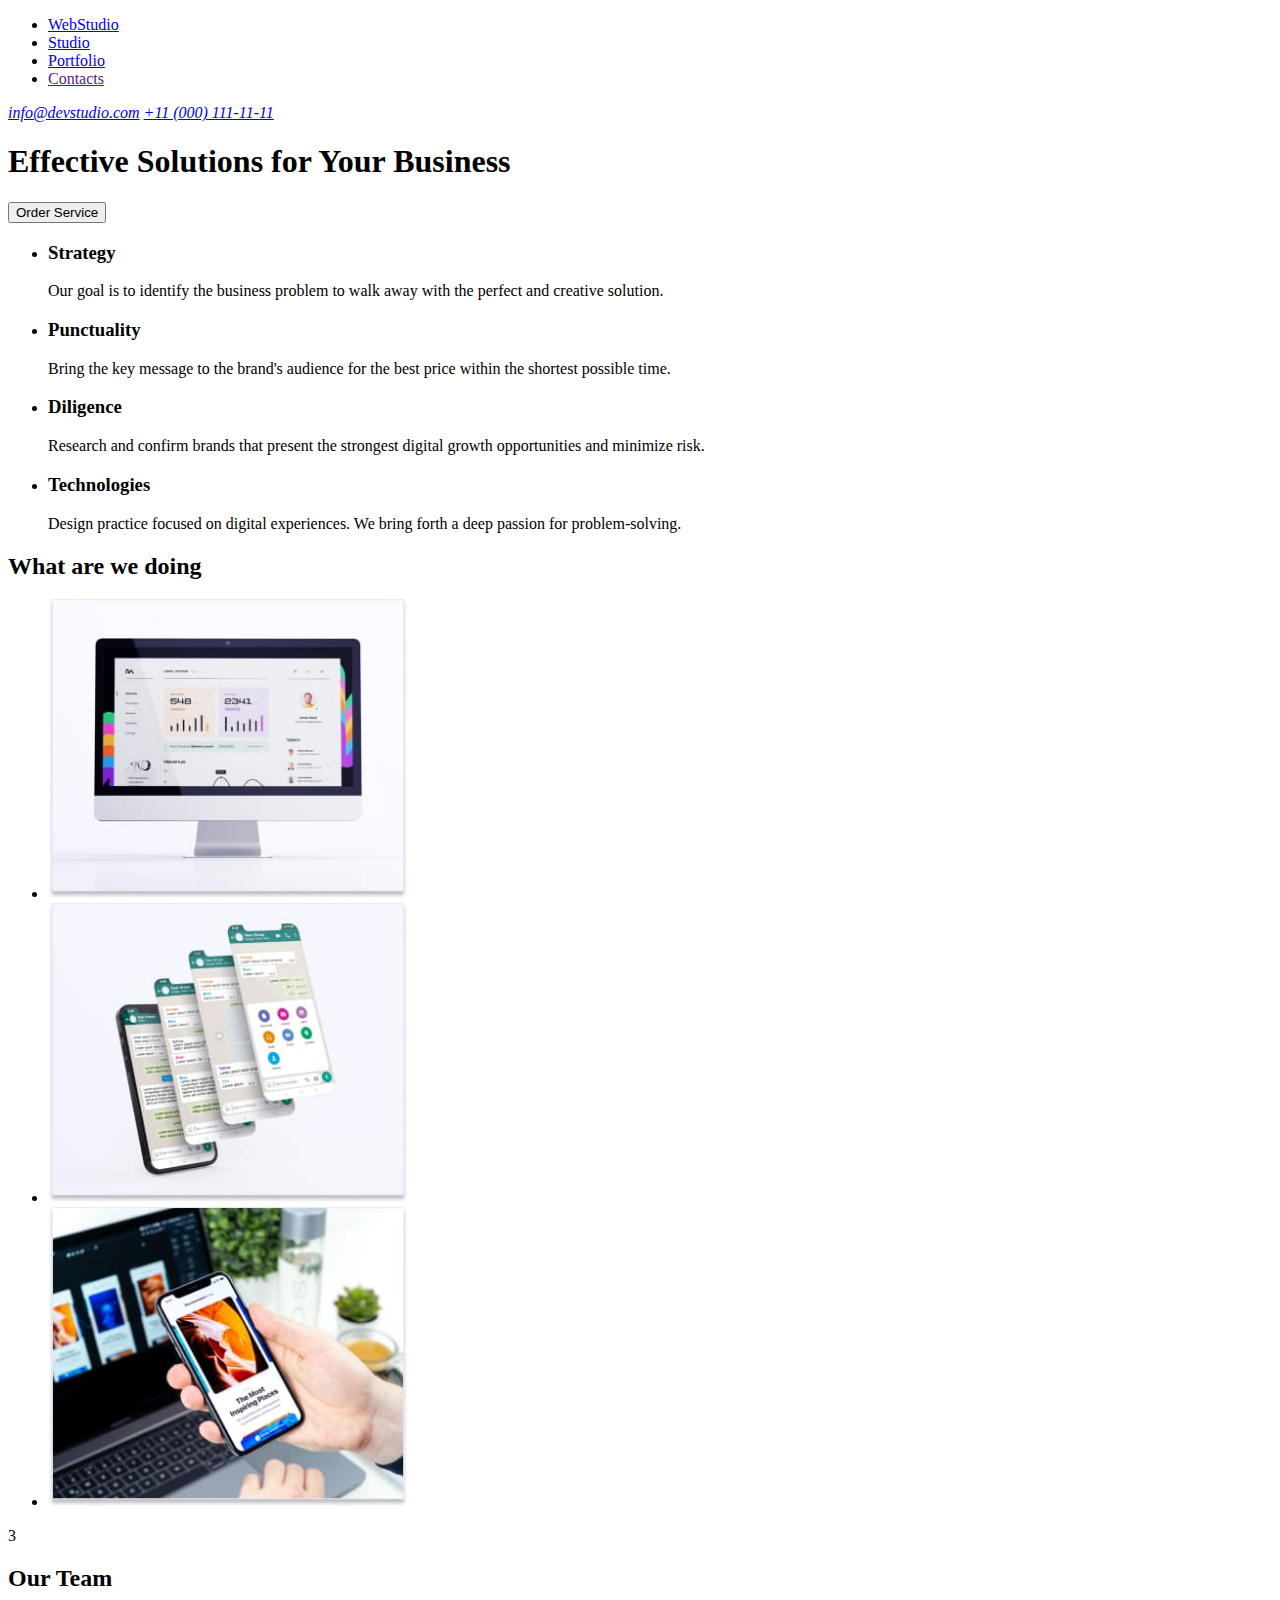
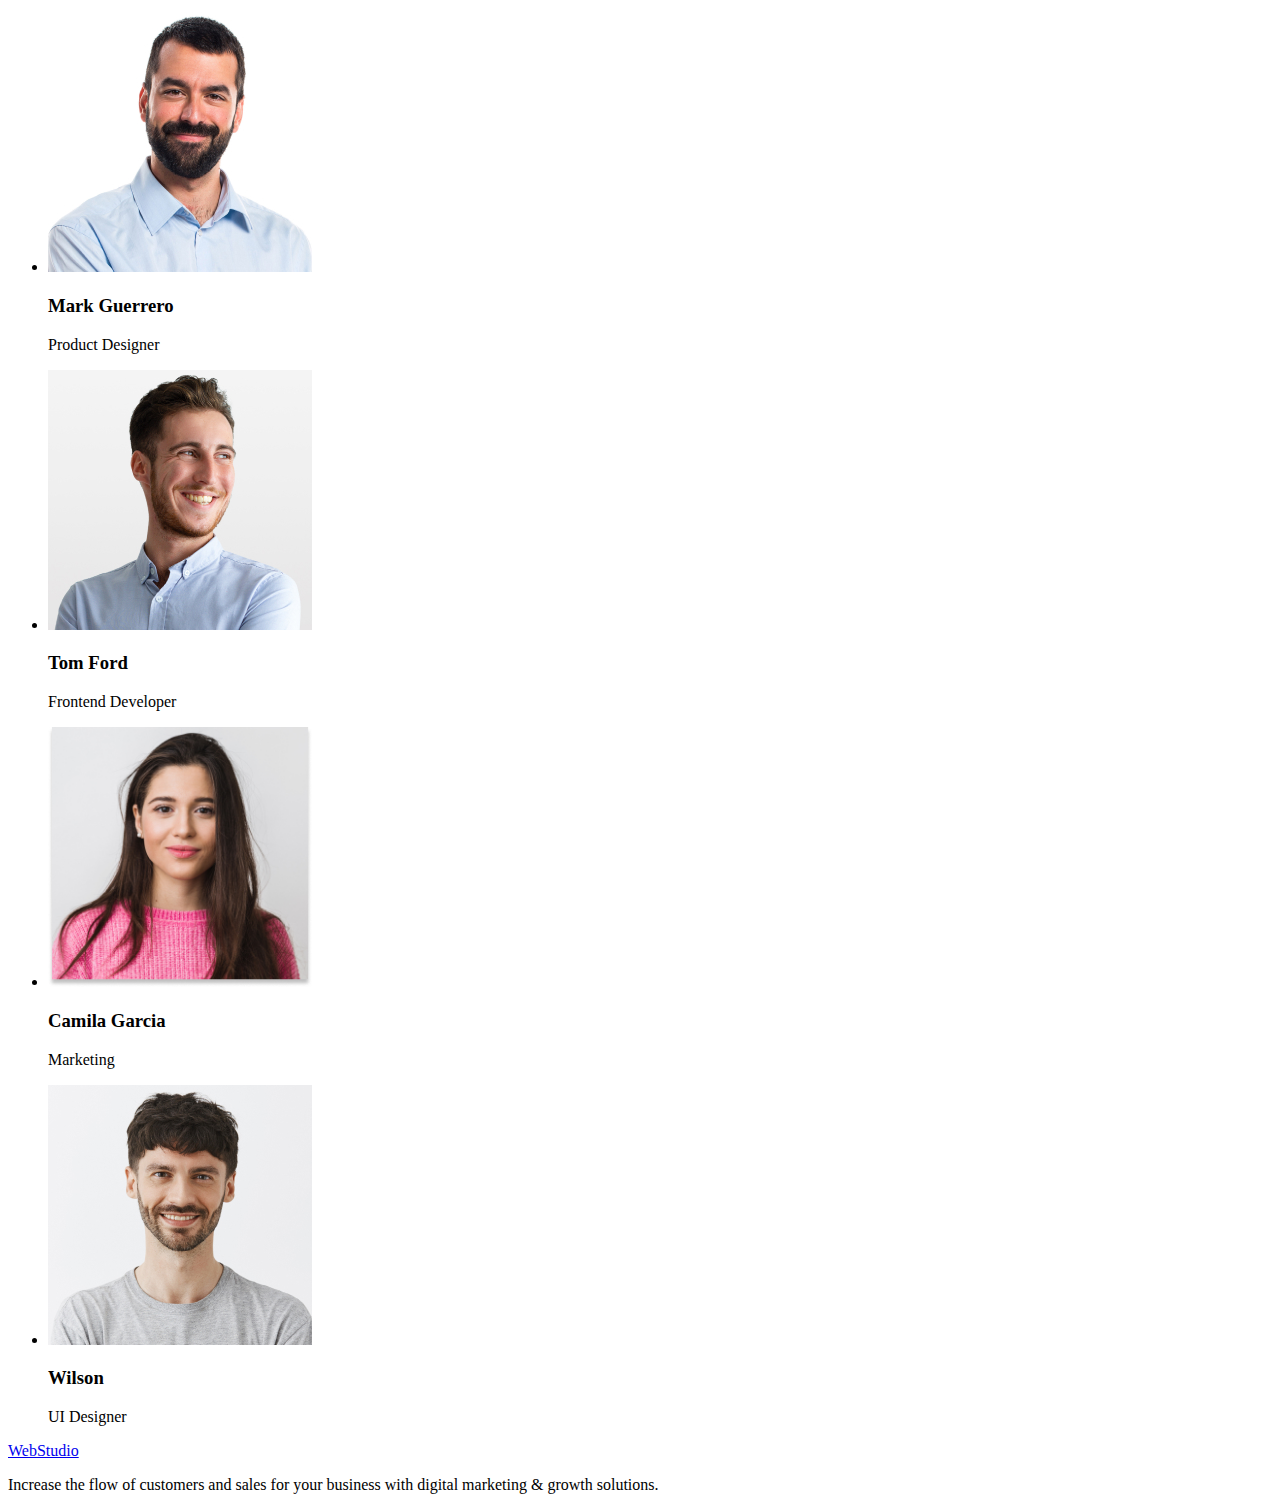
==== index.html @ 60e78ae5 "create portfolio" ====
<!DOCTYPE html>
<html lang="en">
  <head>
    <meta charset="UTF-8" />
    <meta http-equiv="X-UA-Compatible" content="IE=edge" />
    <meta name="viewport" content="width=device-width, initial-scale=1.0" />
    <link rel="stylesheet" href="./css/styles.css" />
    <title>WebStudio</title>
  </head>

  <body>
    <header>
      <nav>
        <ul>
          <li><a href="./index.html">WebStudio</a></li>
          <li><a href="./index.html">Studio</a></li>
          <li><a href="./portfolio.html">Portfolio</a></li>
          <li><a href="">Contacts</a></li>
        </ul>
      </nav>
      <address>
        <a href="mailto:info@devstudio.com">info@devstudio.com</a>
        <a href="tel:+110001111111">+11 (000) 111-11-11</a>
      </address>
    </header>
    <main>
      <section>
        <h1>Effective Solutions for Your Business</h1>
        <button type="button">Order Service</button>
      </section>

      <section>
        <h2 hidden>heading</h2>
        <ul>
          <li>
            <h3>Strategy</h3>
            <p>
              Our goal is to identify the business problem to walk away with the
              perfect and creative solution.
            </p>
          </li>
          <li>
            <h3>Punctuality</h3>
            <p>
              Bring the key message to the brand's audience for the best price
              within the shortest possible time.
            </p>
          </li>
          <li>
            <h3>Diligence</h3>
            <p>
              Research and confirm brands that present the strongest digital
              growth opportunities and minimize risk.
            </p>
          </li>
          <li>
            <h3>Technologies</h3>
            <p>
              Design practice focused on digital experiences. We bring forth a
              deep passion for problem-solving.
            </p>
          </li>
        </ul>
      </section>

      <section>
        <h2>What are we doing</h2>
        <ul>
          <li>
            <img src="images/img.jpg" alt="Computer" width="360" height="300" />
          </li>
          <li>
            <img src="images/img2.jpg" alt="Phones" width="360" height="300" />
          </li>
          <li>
            <img
              src="images/img3.jpg"
              alt="Phone in hand"
              width="360"
              height="300"
            />
          </li>
        </ul>
        3
      </section>

      <section>
        <h2>Our Team</h2>
        <ul>
          <li>
            <img
              src="./images/team-card1.jpg"
              alt="team-card1"
              width="264"
              height="260"
            />
            <h3>Mark Guerrero</h3>
            <p>Product Designer</p>
          </li>
          <li>
            <img
              src="./images/team-card2.jpg"
              alt="team-card2"
              width="264"
              height="260"
            />
            <h3>Tom Ford</h3>
            <p>Frontend Developer</p>
          </li>
          <li>
            <img
              src="./images/team-card3.jpg"
              alt="team-card3"
              width="264"
              height="260"
            />
            <h3>Camila Garcia</h3>
            <p>Marketing</p>
          </li>
          <li>
            <img
              src="./images/team-card4.jpg"
              alt="team-card4"
              width="264"
              height="260"
            />
            <h3>Wilson</h3>
            <p>UI Designer</p>
          </li>
        </ul>
      </section>
    </main>

    <footer>
      <div>
        <a href="./index.html">WebStudio</a>
      </div>

      <div>
        <p>
          Increase the flow of customers and sales for your business with
          digital marketing & growth solutions.
        </p>
      </div>
    </footer>
  </body>
</html>
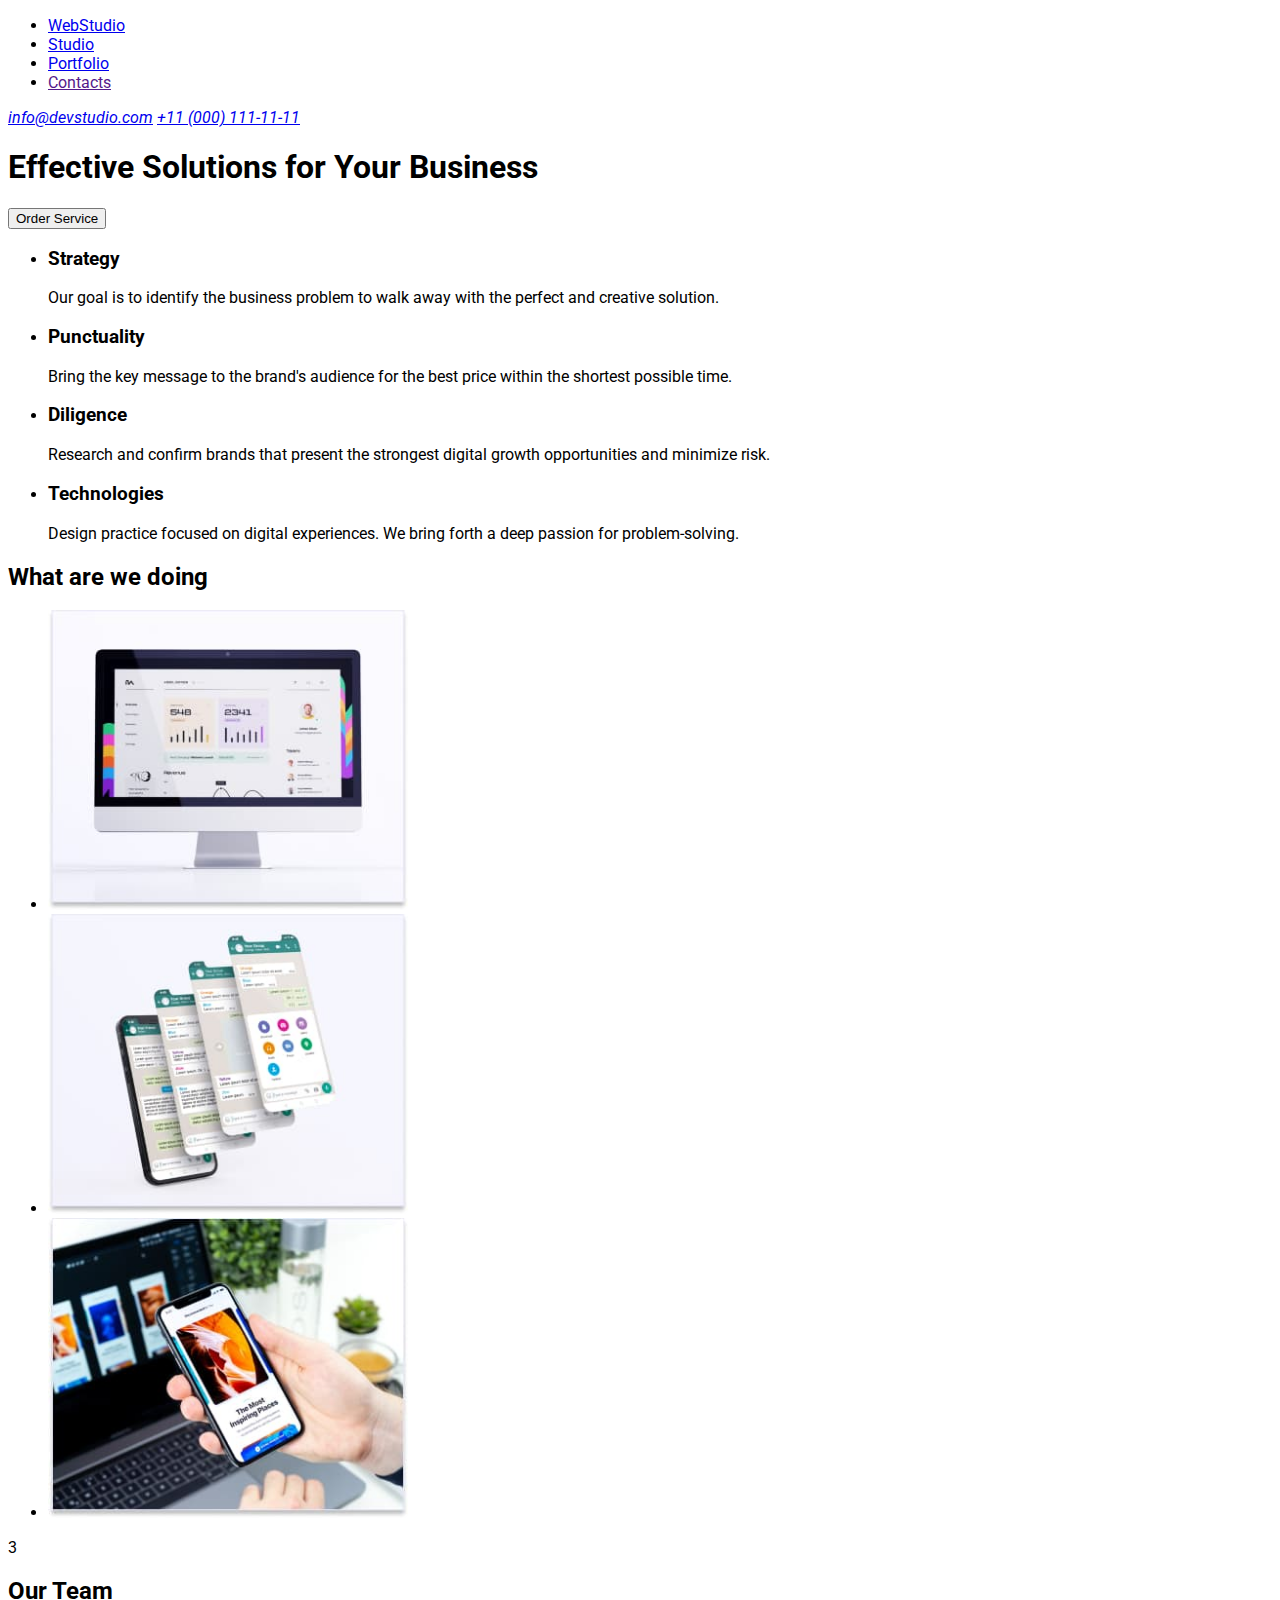
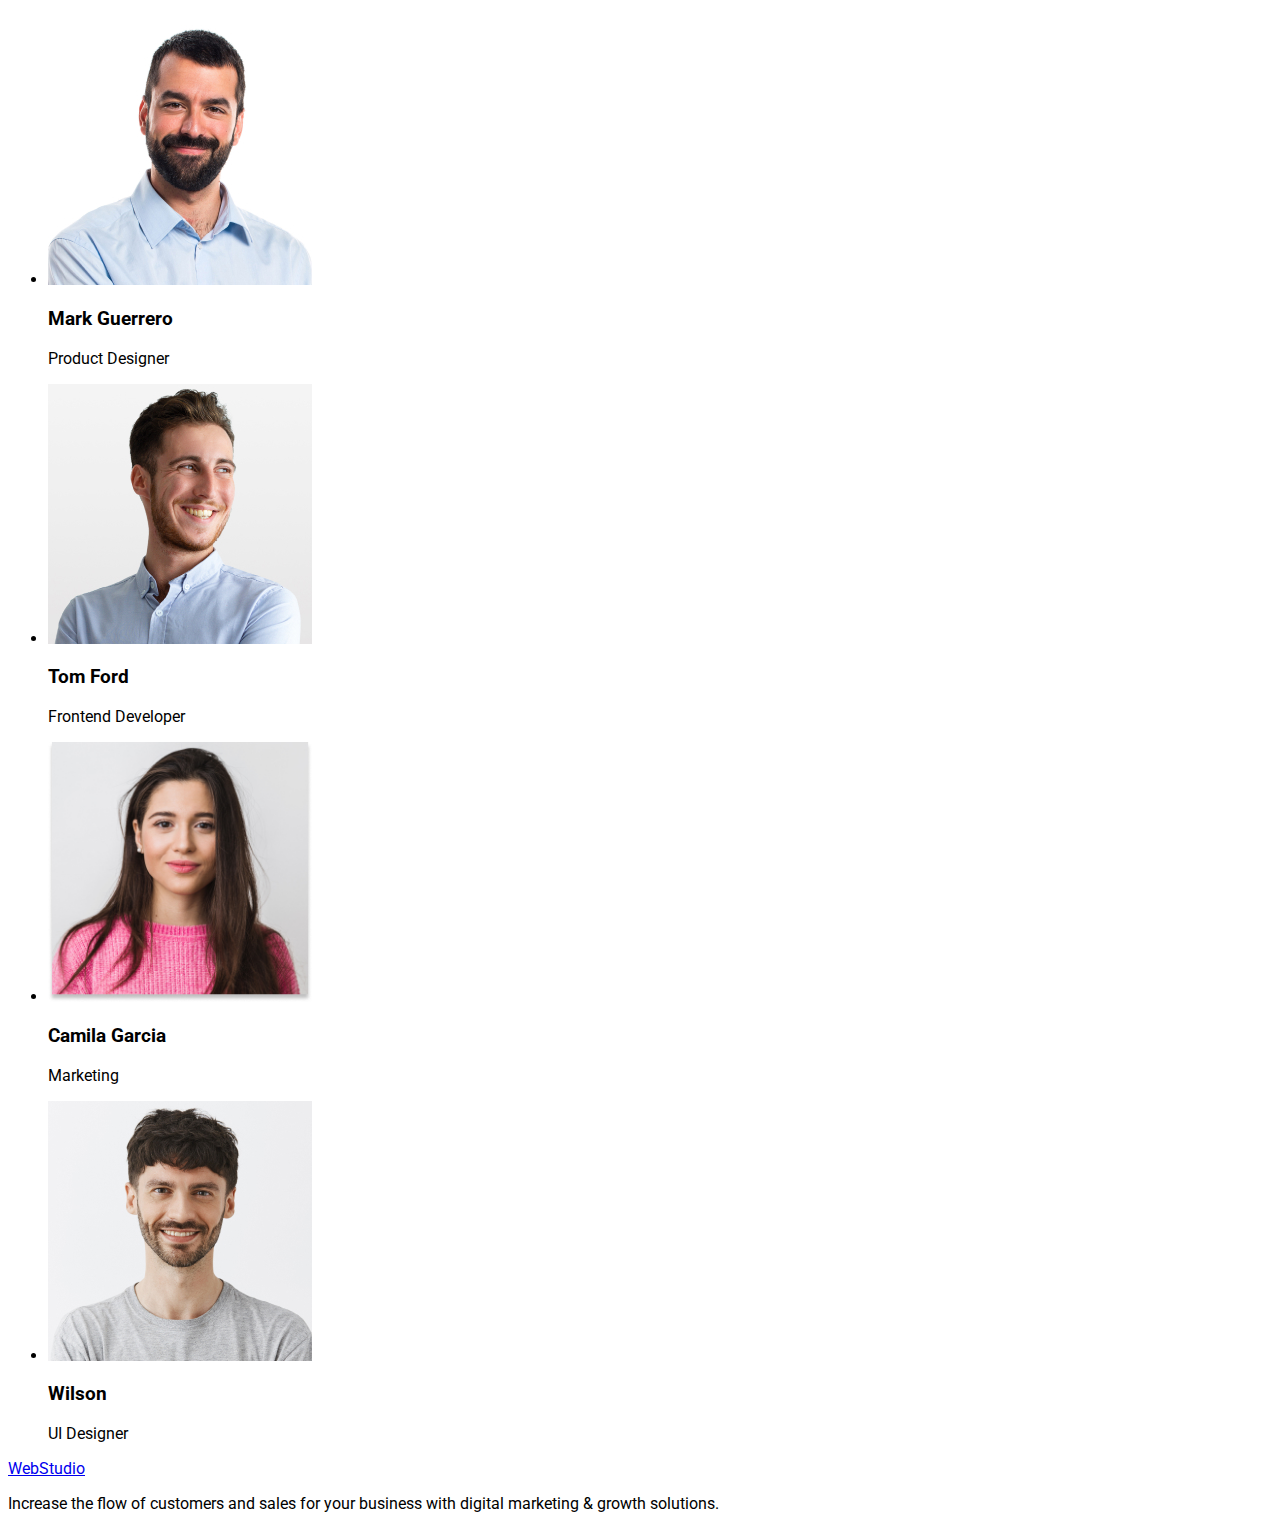
==== commit f6ffed06: "add fonts" ====
--- a/index.html
+++ b/index.html
@@ -1,147 +1,129 @@
 <!DOCTYPE html>
 <html lang="en">
-  <head>
-    <meta charset="UTF-8" />
-    <meta http-equiv="X-UA-Compatible" content="IE=edge" />
-    <meta name="viewport" content="width=device-width, initial-scale=1.0" />
-    <link rel="stylesheet" href="./css/styles.css" />
-    <title>WebStudio</title>
-  </head>
 
-  <body>
-    <header>
-      <nav>
-        <ul>
-          <li><a href="./index.html">WebStudio</a></li>
-          <li><a href="./index.html">Studio</a></li>
-          <li><a href="./portfolio.html">Portfolio</a></li>
-          <li><a href="">Contacts</a></li>
-        </ul>
-      </nav>
-      <address>
-        <a href="mailto:info@devstudio.com">info@devstudio.com</a>
-        <a href="tel:+110001111111">+11 (000) 111-11-11</a>
-      </address>
-    </header>
-    <main>
-      <section>
-        <h1>Effective Solutions for Your Business</h1>
-        <button type="button">Order Service</button>
-      </section>
+<head>
+  <meta charset="UTF-8">
+  <meta http-equiv="X-UA-Compatible" content="IE=edge">
+  <meta name="viewport" content="width=device-width, initial-scale=1.0">
+  <title>WebStudio</title>
+  <link rel="preconnect" href="https://fonts.googleapis.com">
+  <link rel="preconnect" href="https://fonts.gstatic.com" crossorigin>
+  <link href="https://fonts.googleapis.com/css2?family=Raleway:wght@800&family=Roboto:wght@400;700&display=swap"
+    rel="stylesheet">
+  <link rel="stylesheet" href="./css/styles.css">
 
-      <section>
-        <h2 hidden>heading</h2>
-        <ul>
-          <li>
-            <h3>Strategy</h3>
-            <p>
-              Our goal is to identify the business problem to walk away with the
-              perfect and creative solution.
-            </p>
-          </li>
-          <li>
-            <h3>Punctuality</h3>
-            <p>
-              Bring the key message to the brand's audience for the best price
-              within the shortest possible time.
-            </p>
-          </li>
-          <li>
-            <h3>Diligence</h3>
-            <p>
-              Research and confirm brands that present the strongest digital
-              growth opportunities and minimize risk.
-            </p>
-          </li>
-          <li>
-            <h3>Technologies</h3>
-            <p>
-              Design practice focused on digital experiences. We bring forth a
-              deep passion for problem-solving.
-            </p>
-          </li>
-        </ul>
-      </section>
+</head>
 
-      <section>
-        <h2>What are we doing</h2>
-        <ul>
-          <li>
-            <img src="images/img.jpg" alt="Computer" width="360" height="300" />
-          </li>
-          <li>
-            <img src="images/img2.jpg" alt="Phones" width="360" height="300" />
-          </li>
-          <li>
-            <img
-              src="images/img3.jpg"
-              alt="Phone in hand"
-              width="360"
-              height="300"
-            />
-          </li>
-        </ul>
-        3
-      </section>
+<body>
+  <header>
+    <nav>
+      <ul>
+        <li><a href="./index.html" class=>WebStudio</a></li>
+        <li><a href="./index.html">Studio</a></li>
+        <li><a href="./portfolio.html">Portfolio</a></li>
+        <li><a href="">Contacts</a></li>
+      </ul>
+    </nav>
+    <address>
+      <a href="mailto:info@devstudio.com">info@devstudio.com</a>
+      <a href="tel:+110001111111">+11 (000) 111-11-11</a>
+    </address>
+  </header>
+  <main>
+    <section>
+      <h1>Effective Solutions for Your Business</h1>
+      <button type="button">Order Service</button>
+    </section>
 
-      <section>
-        <h2>Our Team</h2>
-        <ul>
-          <li>
-            <img
-              src="./images/team-card1.jpg"
-              alt="team-card1"
-              width="264"
-              height="260"
-            />
-            <h3>Mark Guerrero</h3>
-            <p>Product Designer</p>
-          </li>
-          <li>
-            <img
-              src="./images/team-card2.jpg"
-              alt="team-card2"
-              width="264"
-              height="260"
-            />
-            <h3>Tom Ford</h3>
-            <p>Frontend Developer</p>
-          </li>
-          <li>
-            <img
-              src="./images/team-card3.jpg"
-              alt="team-card3"
-              width="264"
-              height="260"
-            />
-            <h3>Camila Garcia</h3>
-            <p>Marketing</p>
-          </li>
-          <li>
-            <img
-              src="./images/team-card4.jpg"
-              alt="team-card4"
-              width="264"
-              height="260"
-            />
-            <h3>Wilson</h3>
-            <p>UI Designer</p>
-          </li>
-        </ul>
-      </section>
-    </main>
+    <section>
+      <h2 hidden>heading</h2>
+      <ul>
+        <li>
+          <h3>Strategy</h3>
+          <p>
+            Our goal is to identify the business problem to walk away with the
+            perfect and creative solution.
+          </p>
+        </li>
+        <li>
+          <h3>Punctuality</h3>
+          <p>
+            Bring the key message to the brand's audience for the best price
+            within the shortest possible time.
+          </p>
+        </li>
+        <li>
+          <h3>Diligence</h3>
+          <p>
+            Research and confirm brands that present the strongest digital
+            growth opportunities and minimize risk.
+          </p>
+        </li>
+        <li>
+          <h3>Technologies</h3>
+          <p>
+            Design practice focused on digital experiences. We bring forth a
+            deep passion for problem-solving.
+          </p>
+        </li>
+      </ul>
+    </section>
 
-    <footer>
-      <div>
-        <a href="./index.html">WebStudio</a>
-      </div>
+    <section>
+      <h2>What are we doing</h2>
+      <ul>
+        <li>
+          <img src="images/img.jpg" alt="Computer" width="360" height="300" />
+        </li>
+        <li>
+          <img src="images/img2.jpg" alt="Phones" width="360" height="300" />
+        </li>
+        <li>
+          <img src="images/img3.jpg" alt="Phone in hand" width="360" height="300" />
+        </li>
+      </ul>
+      3
+    </section>
 
-      <div>
-        <p>
-          Increase the flow of customers and sales for your business with
-          digital marketing & growth solutions.
-        </p>
-      </div>
-    </footer>
-  </body>
-</html>
+    <section>
+      <h2>Our Team</h2>
+      <ul>
+        <li>
+          <img src="./images/team-card1.jpg" alt="team-card1" width="264" height="260" />
+          <h3>Mark Guerrero</h3>
+          <p>Product Designer</p>
+        </li>
+        <li>
+          <img src="./images/team-card2.jpg" alt="team-card2" width="264" height="260" />
+          <h3>Tom Ford</h3>
+          <p>Frontend Developer</p>
+        </li>
+        <li>
+          <img src="./images/team-card3.jpg" alt="team-card3" width="264" height="260" />
+          <h3>Camila Garcia</h3>
+          <p>Marketing</p>
+        </li>
+        <li>
+          <img src="./images/team-card4.jpg" alt="team-card4" width="264" height="260" />
+          <h3>Wilson</h3>
+          <p>UI Designer</p>
+        </li>
+      </ul>
+    </section>
+  </main>
+
+  <footer>
+    <div>
+      <a href="./index.html">WebStudio</a>
+    </div>
+
+    <div>
+      <p>
+        Increase the flow of customers and sales for your business with
+        digital marketing & growth solutions.
+      </p>
+    </div>
+  </footer>
+</body>
+
+</html>--- a/css/styles.css
+++ b/css/styles.css
@@ -0,0 +1,26 @@
+* {
+  box-sizing: border-box;
+}
+
+body {
+font-family: 'Roboto', sans-serif;
+}
+
+/* Лого */
+.logo {
+font-family: 'Raleway', sans-serif;
+font-style: normal;
+font-weight: 800;
+font-size: 18px;
+line-height: 1.16x;
+letter-spacing: 0.03em;
+}
+
+/* Кнопки */
+.btn {
+background-color: #E7E9FC ;
+}
+.btn:hover,
+.btn:focus {
+background-color: #4D5AE5;
+}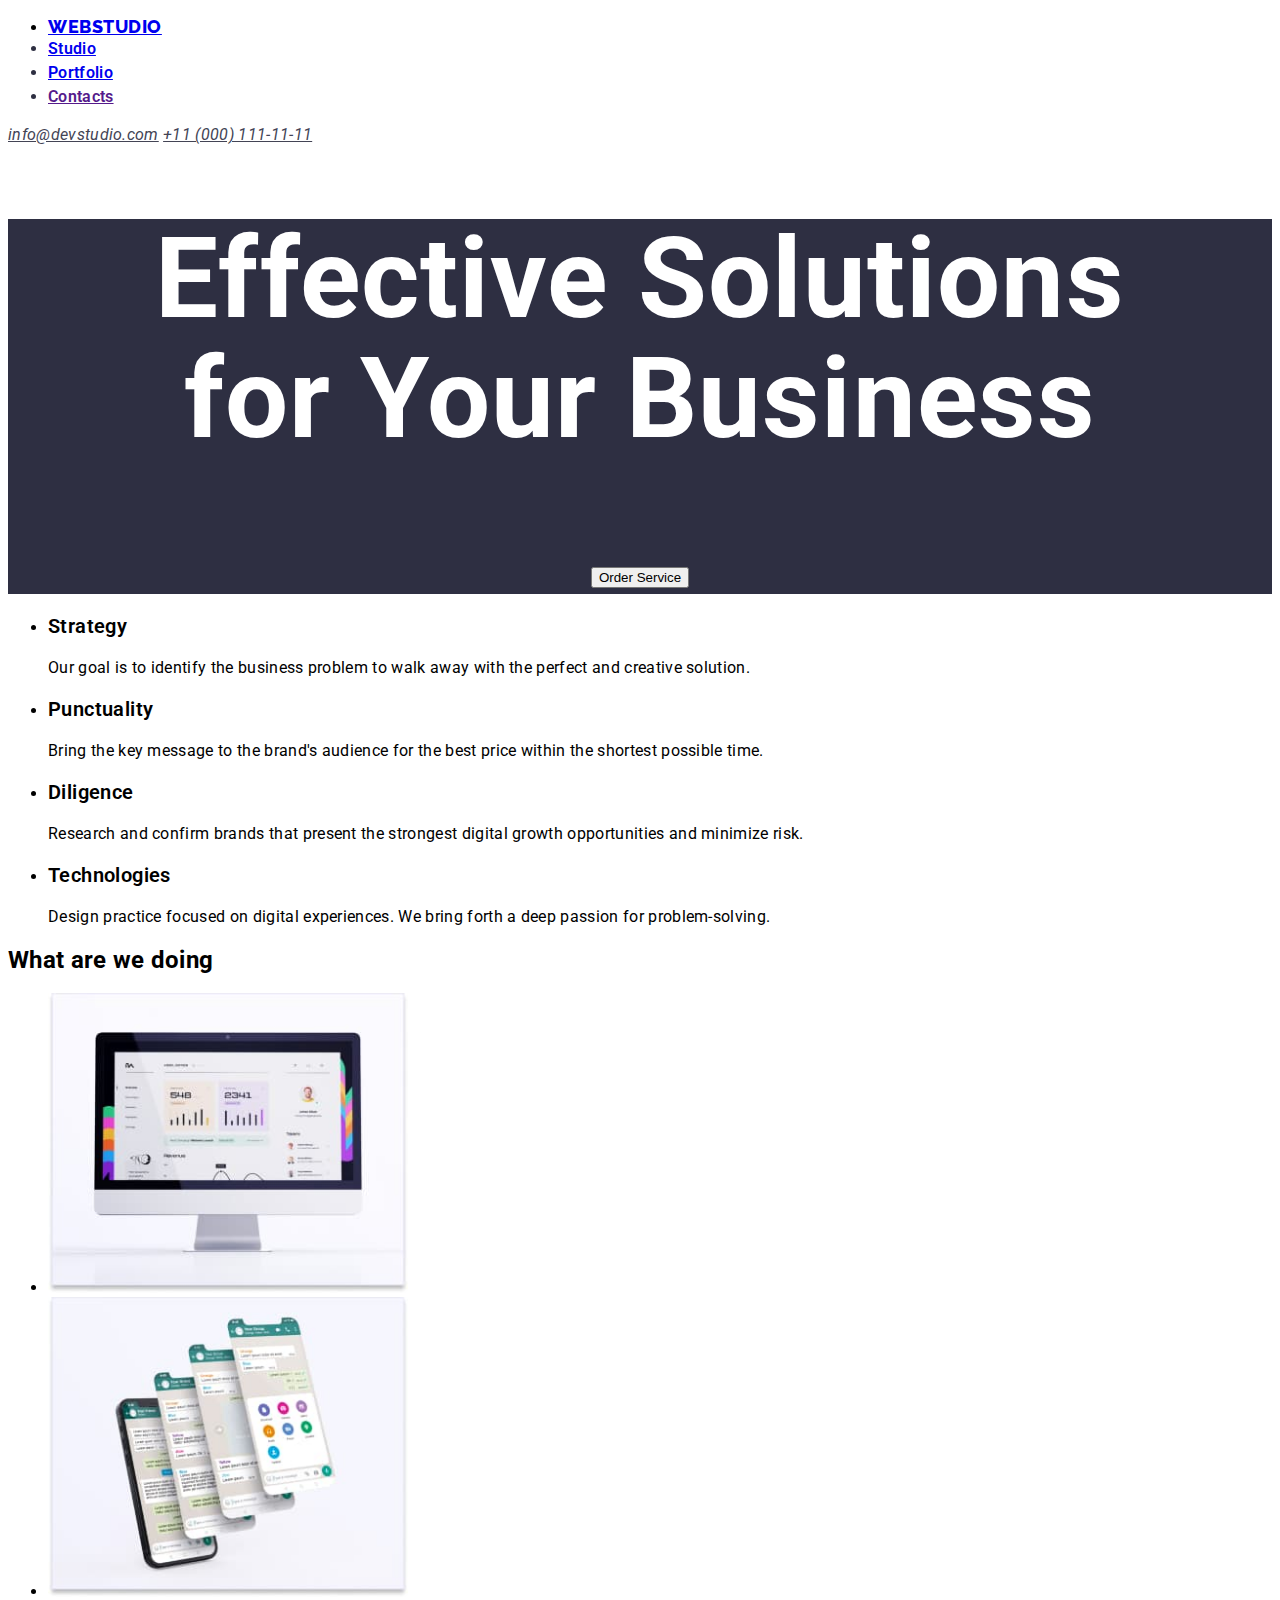
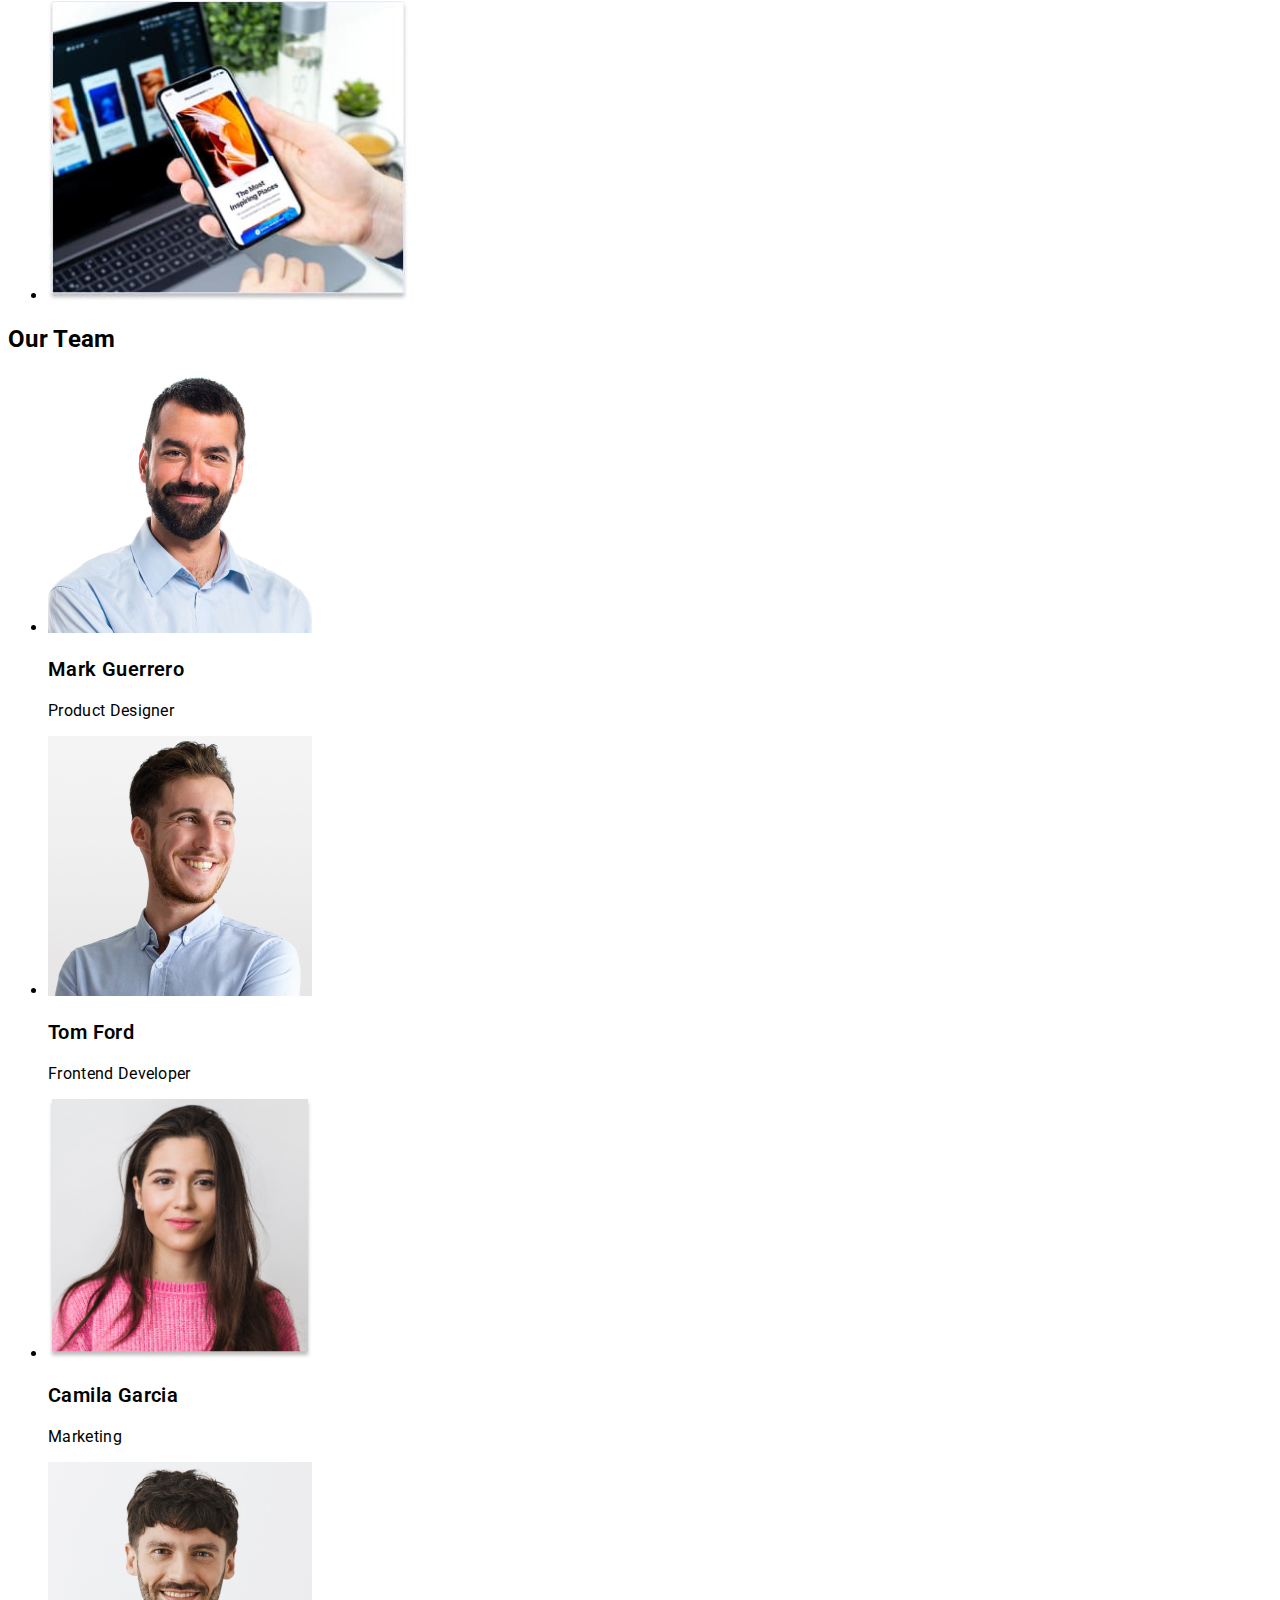
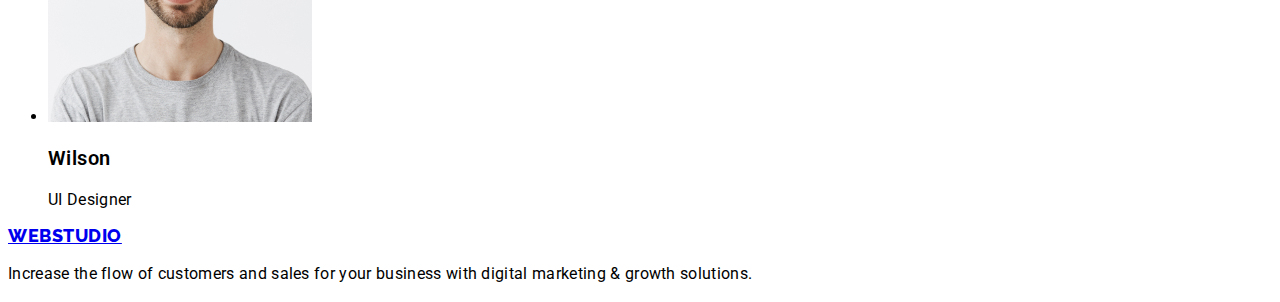
==== commit 292476bb: "validate" ====
--- a/index.html
+++ b/index.html
@@ -8,60 +8,60 @@
   <title>WebStudio</title>
   <link rel="preconnect" href="https://fonts.googleapis.com">
   <link rel="preconnect" href="https://fonts.gstatic.com" crossorigin>
-  <link href="https://fonts.googleapis.com/css2?family=Raleway:wght@800&family=Roboto:wght@400;700&display=swap"
+  <link href="https://fonts.googleapis.com/css2?family=Raleway:wght@800&family=Roboto:wght@400;500;700;900&display=swap"
     rel="stylesheet">
   <link rel="stylesheet" href="./css/styles.css">
 
 </head>
 
 <body>
-  <header>
-    <nav>
-      <ul>
-        <li><a href="./index.html" class=>WebStudio</a></li>
-        <li><a href="./index.html">Studio</a></li>
-        <li><a href="./portfolio.html">Portfolio</a></li>
-        <li><a href="">Contacts</a></li>
+  <header class="header">
+    <nav class="header-navigate">
+      <ul class="header-list">
+        <li><a href="./index.html" class="logo">WEBSTUDIO</a></li>
+        <li class="header-link"><a href="./index.html">Studio</a></li>
+        <li class="header-link"><a href="./portfolio.html">Portfolio</a></li>
+        <li class="header-link"><a href="">Contacts</a></li>
       </ul>
     </nav>
-    <address>
-      <a href="mailto:info@devstudio.com">info@devstudio.com</a>
-      <a href="tel:+110001111111">+11 (000) 111-11-11</a>
+    <address class="addres">
+      <a href="mailto:info@devstudio.com" class="addres-link">info@devstudio.com</a>
+      <a href="tel:+110001111111" class="addres-link">+11 (000) 111-11-11</a>
     </address>
   </header>
   <main>
-    <section>
-      <h1>Effective Solutions for Your Business</h1>
-      <button type="button">Order Service</button>
+    <section class="hero">
+      <h1 class="hero-title">Effective Solutions <br> for Your Business</h1>
+      <button type="button" class="hero-btn">Order Service</button>
     </section>
 
-    <section>
-      <h2 hidden>heading</h2>
+    <section class="section">
+      <h2 hidden class="section-title">heading</h2>
       <ul>
         <li>
-          <h3>Strategy</h3>
-          <p>
+          <h3 class="title">Strategy</h3>
+          <p class="text">
             Our goal is to identify the business problem to walk away with the
             perfect and creative solution.
           </p>
         </li>
         <li>
-          <h3>Punctuality</h3>
-          <p>
+          <h3 class="title">Punctuality</h3>
+          <p class="text">
             Bring the key message to the brand's audience for the best price
             within the shortest possible time.
           </p>
         </li>
         <li>
-          <h3>Diligence</h3>
-          <p>
+          <h3 class="title">Diligence</h3>
+          <p class="text">
             Research and confirm brands that present the strongest digital
             growth opportunities and minimize risk.
           </p>
         </li>
         <li>
-          <h3>Technologies</h3>
-          <p>
+          <h3 class="title">Technologies</h3>
+          <p class="text">
             Design practice focused on digital experiences. We bring forth a
             deep passion for problem-solving.
           </p>
@@ -69,56 +69,55 @@
       </ul>
     </section>
 
-    <section>
-      <h2>What are we doing</h2>
+    <section class="section">
+      <h2 class="section-title">What are we doing</h2>
       <ul>
         <li>
-          <img src="images/img.jpg" alt="Computer" width="360" height="300" />
+          <img src="images/img.jpg" alt="Computer" width="360" height="300">
         </li>
         <li>
-          <img src="images/img2.jpg" alt="Phones" width="360" height="300" />
+          <img src="images/img2.jpg" alt="Phones" width="360" height="300">
         </li>
         <li>
-          <img src="images/img3.jpg" alt="Phone in hand" width="360" height="300" />
+          <img src="images/img3.jpg" alt="Phone in hand" width="360" height="300">
         </li>
       </ul>
-      3
     </section>
 
-    <section>
-      <h2>Our Team</h2>
-      <ul>
+    <section class="section">
+      <h2 class="section-title">Our Team</h2>
+      <ul class="section-list">
         <li>
-          <img src="./images/team-card1.jpg" alt="team-card1" width="264" height="260" />
-          <h3>Mark Guerrero</h3>
-          <p>Product Designer</p>
+          <img src="./images/team-card1.jpg" alt="team-card1" width="264" height="260">
+          <h3 class="title">Mark Guerrero</h3>
+          <p class="text">Product Designer</p>
         </li>
         <li>
-          <img src="./images/team-card2.jpg" alt="team-card2" width="264" height="260" />
-          <h3>Tom Ford</h3>
-          <p>Frontend Developer</p>
+          <img src="./images/team-card2.jpg" alt="team-card2" width="264" height="260">
+          <h3 class="title">Tom Ford</h3>
+          <p class="text">Frontend Developer</p>
         </li>
         <li>
-          <img src="./images/team-card3.jpg" alt="team-card3" width="264" height="260" />
-          <h3>Camila Garcia</h3>
-          <p>Marketing</p>
+          <img src="./images/team-card3.jpg" alt="team-card3" width="264" height="260">
+          <h3 class="title">Camila Garcia</h3>
+          <p class="text">Marketing</p>
         </li>
         <li>
-          <img src="./images/team-card4.jpg" alt="team-card4" width="264" height="260" />
-          <h3>Wilson</h3>
-          <p>UI Designer</p>
+          <img src="./images/team-card4.jpg" alt="team-card4" width="264" height="260">
+          <h3 class="title">Wilson</h3>
+          <p class="text">UI Designer</p>
         </li>
       </ul>
     </section>
   </main>
 
-  <footer>
+  <footer class="footer">
     <div>
-      <a href="./index.html">WebStudio</a>
+      <a href="./index.html" class="logo">WEBSTUDIO</a>
     </div>
 
     <div>
-      <p>
+      <p class="footer-text">
         Increase the flow of customers and sales for your business with
         digital marketing & growth solutions.
       </p>
--- a/css/styles.css
+++ b/css/styles.css
@@ -1,26 +1,86 @@
-* {
-  box-sizing: border-box;
+
+:root {
+  --primery-text-color: #2e2f42;
+  --color-wight: #ffffff;
 }
 
 body {
-font-family: 'Roboto', sans-serif;
+  font-family: "Roboto", sans-serif;
+  font-size: 16px;
+  letter-spacing: 0.02em;
 }
+
+.header {
+  background-color: var(--color-wight);
+  text-decoration: none;
+}
+
+.header-link {
+font-weight: 600;
+font-size: 16px;
+line-height: 1.5;
+letter-spacing: 0.02em;
+color: var(--primery-text-color);
+}
+
+.addres-link {
+font-weight: 400;
+font-size: 16px;
+line-height: 1.5x;
+letter-spacing: 0.02em;
+color: #434455;
+}
+
+.hero {
+  font-weight: 600;
+  font-size: 56px;
+  line-height: 1.07;
+  letter-spacing: 0.02em;
+  text-align: center;
+
+  background-color: var(--primery-text-color);
+  color: var(--color-wight);
+}
+
+.title {
+font-weight: 600;
+font-size: 20px;
+line-height: 1.2;
+letter-spacing: 0.02em;
+}
+
 
 /* Лого */
 .logo {
-font-family: 'Raleway', sans-serif;
-font-style: normal;
-font-weight: 800;
-font-size: 18px;
-line-height: 1.16x;
-letter-spacing: 0.03em;
+  font-family: "Raleway", sans-serif;
+  font-weight: 800;
+  font-size: 18px;
+  line-height: 1.17;
+  letter-spacing: 0.03em;
+}
+
+.site-nav .link {
+  font-family: "Roboto";
+  font-weight: 600;
+  font-size: 16px;
+  line-height: 1.5;
+  letter-spacing: 0.02em;
+  font-family: inherit;
+  color: var(--primery-text-color);
 }
 
 /* Кнопки */
 .btn {
-background-color: #E7E9FC ;
+  background-color: #e7e9fc;
 }
 .btn:hover,
 .btn:focus {
-background-color: #4D5AE5;
-}+  background-color: #4d5ae5;
+}
+
+.footer-text {
+font-weight: 400;
+font-size: 16px;
+line-height: 24px;
+letter-spacing: 0.02em;
+}
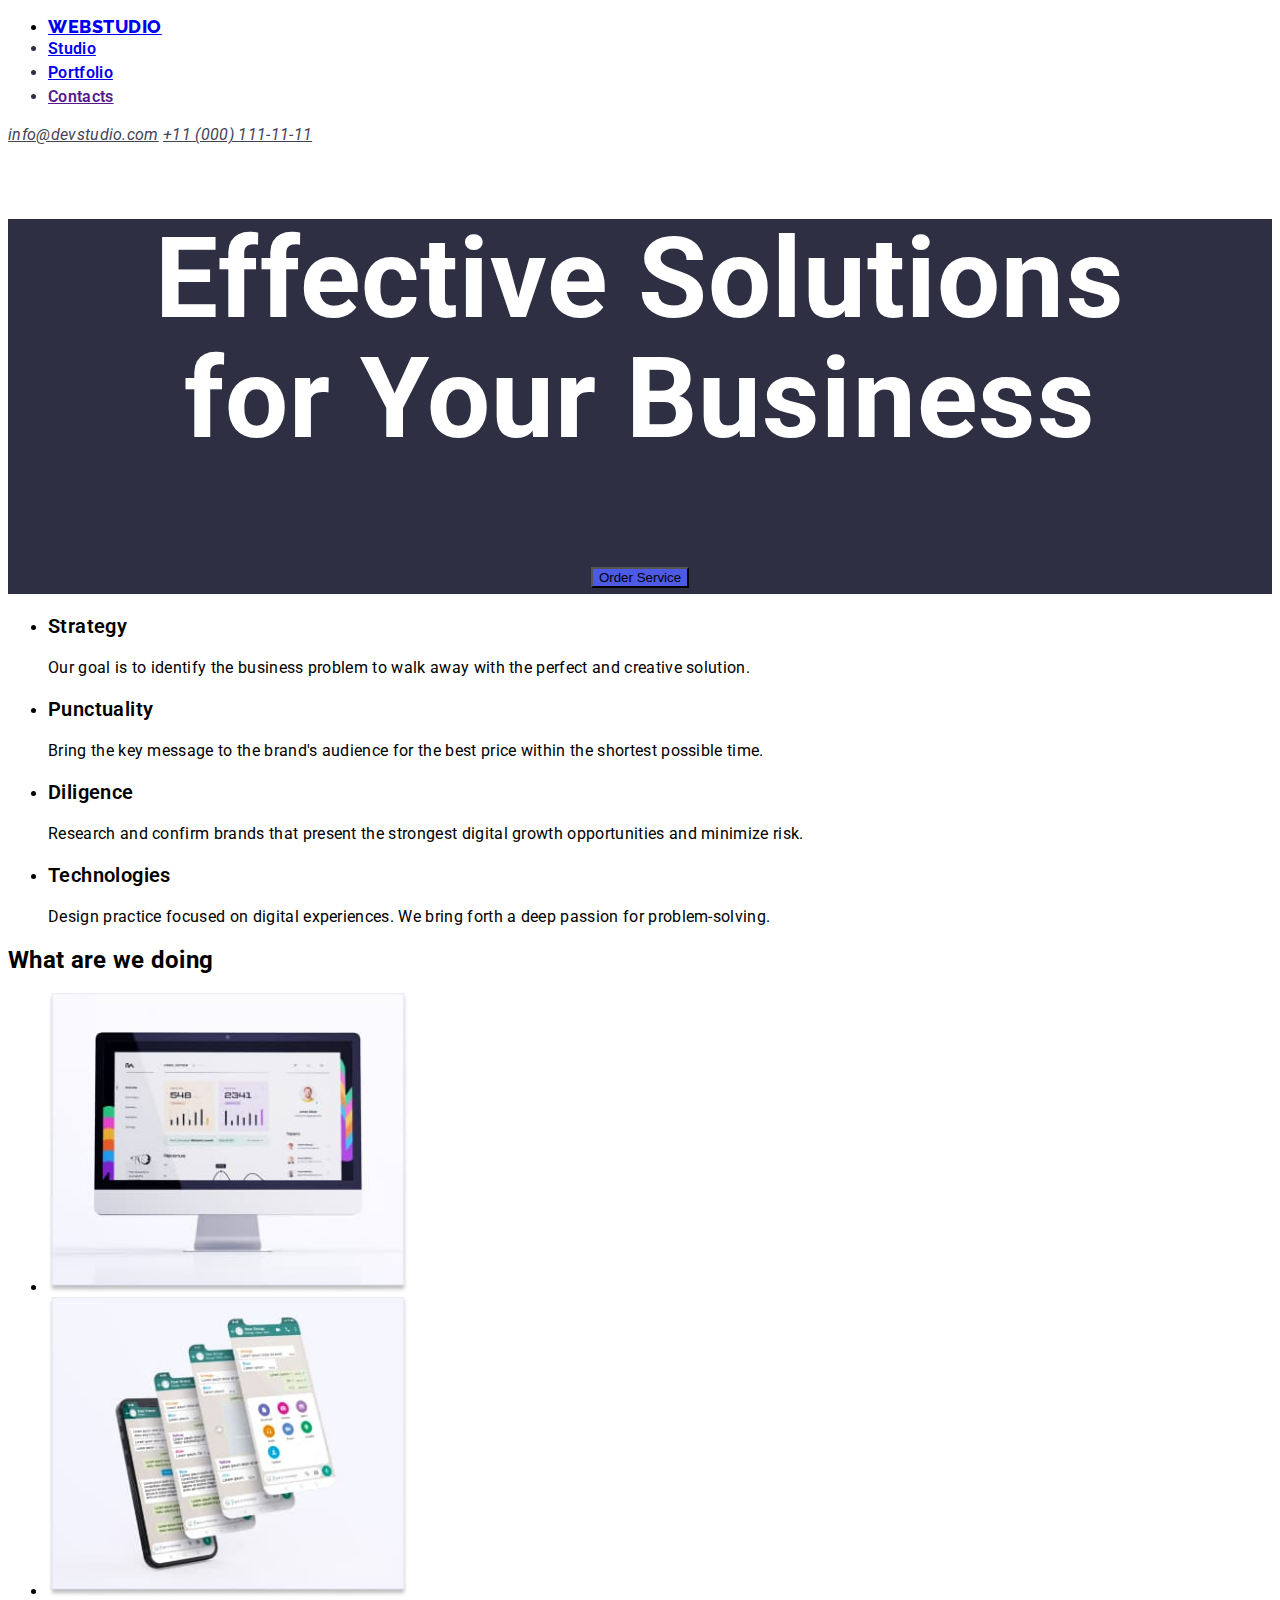
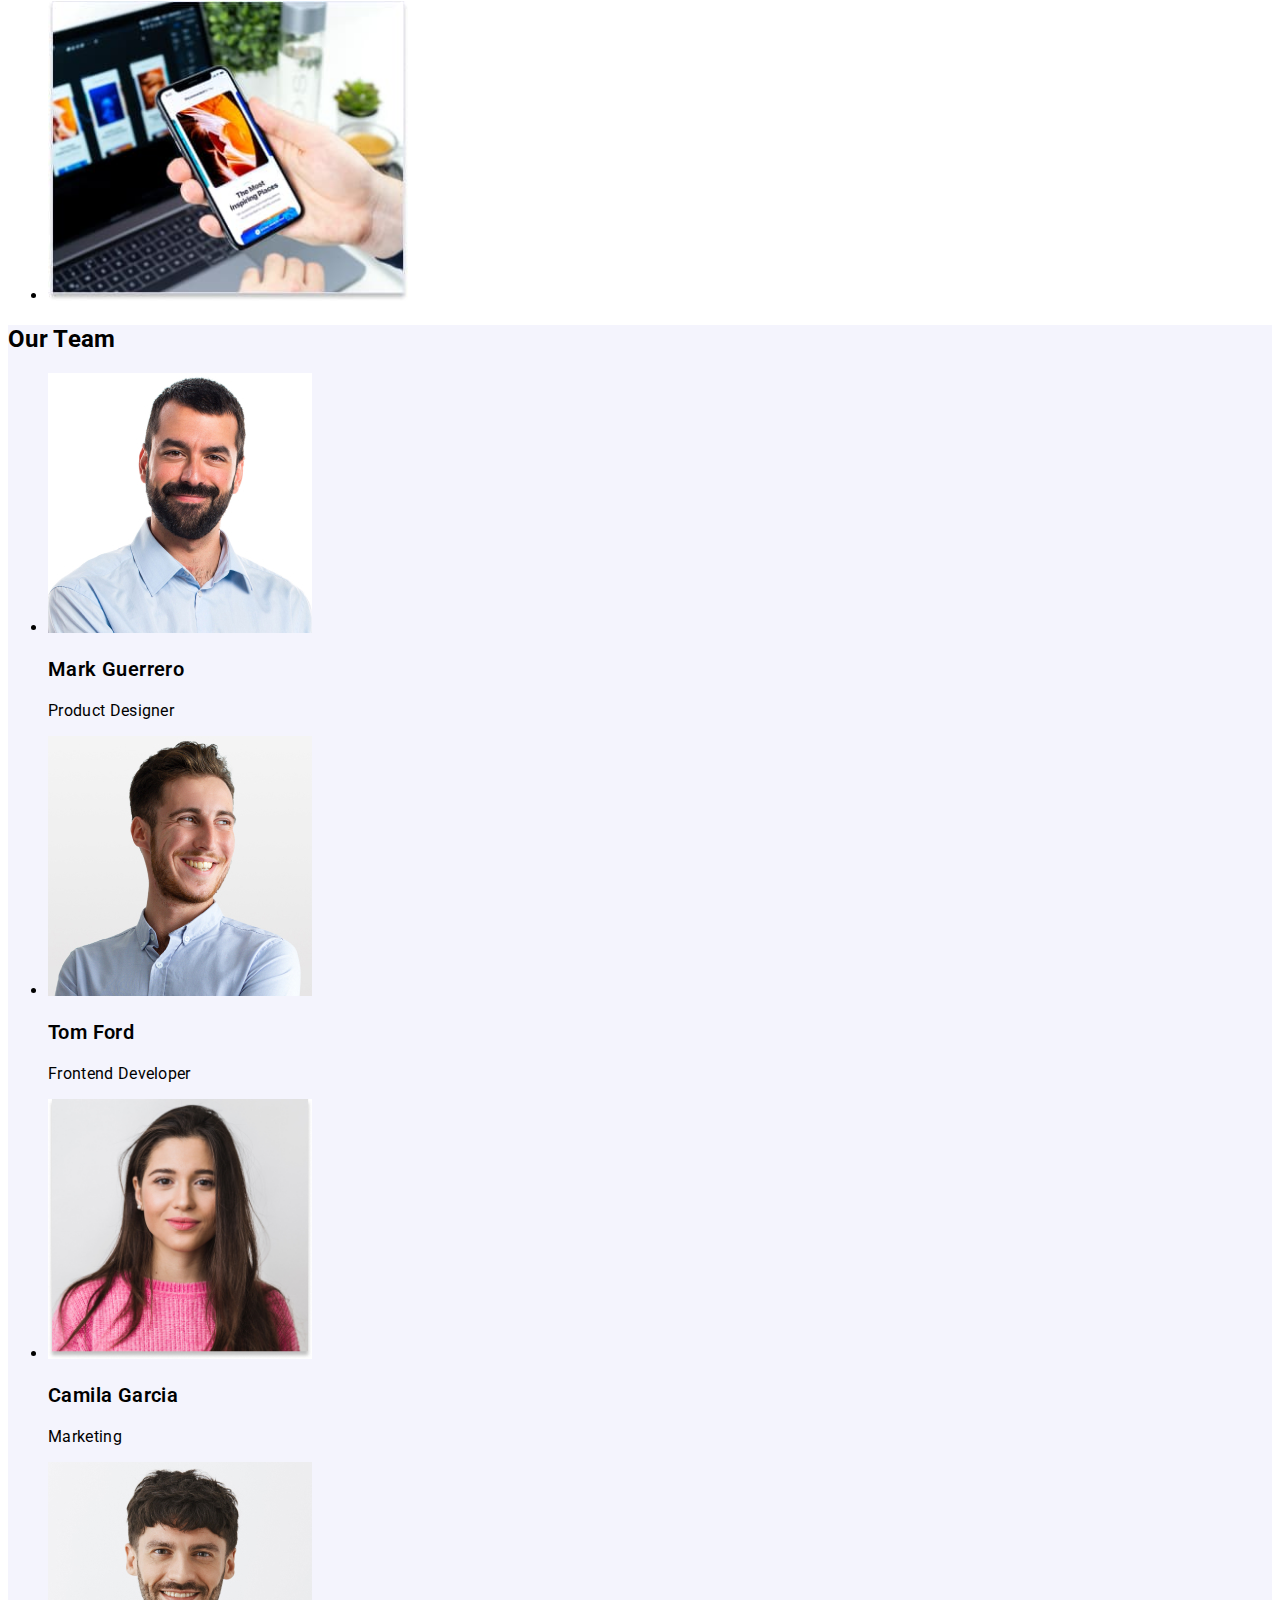
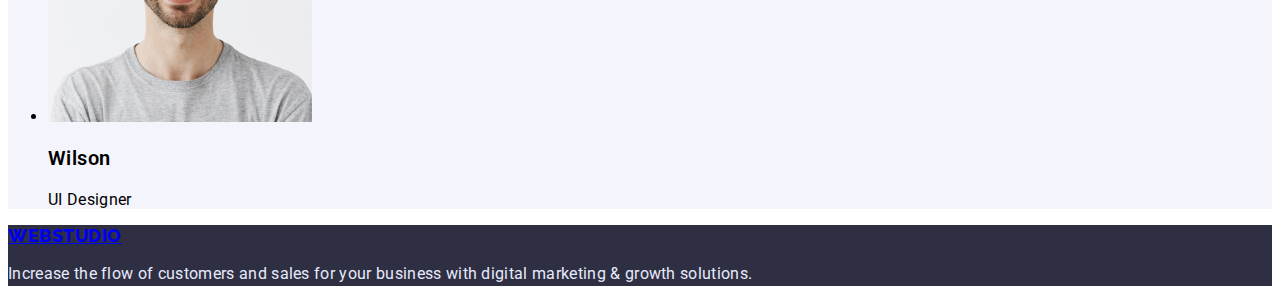
==== commit 62de143d: "add" ====
--- a/index.html
+++ b/index.html
@@ -84,7 +84,7 @@
       </ul>
     </section>
 
-    <section class="section">
+    <section class="section-team">
       <h2 class="section-title">Our Team</h2>
       <ul class="section-list">
         <li>
--- a/css/styles.css
+++ b/css/styles.css
@@ -42,14 +42,25 @@
   color: var(--color-wight);
 }
 
+.hero-btn {
+  background: #4D5AE5;
+}
+
+/* Кнопки */
+.btn {
+  background-color: #e7e9fc;
+}
+.btn:hover,
+.btn:focus {
+  background-color: #4d5ae5;
+}
+
 .title {
 font-weight: 600;
 font-size: 20px;
 line-height: 1.2;
 letter-spacing: 0.02em;
 }
-
-
 /* Лого */
 .logo {
   font-family: "Raleway", sans-serif;
@@ -69,18 +80,19 @@
   color: var(--primery-text-color);
 }
 
-/* Кнопки */
-.btn {
-  background-color: #e7e9fc;
+.section-team {
+  background-color: #F4F4FD;"
 }
-.btn:hover,
-.btn:focus {
-  background-color: #4d5ae5;
+
+.footer {
+background-color: var(--primery-text-color);
 }
 
 .footer-text {
 font-weight: 400;
 font-size: 16px;
-line-height: 24px;
+line-height: 1.5;
 letter-spacing: 0.02em;
+color: #E7E9FC;
 }
+
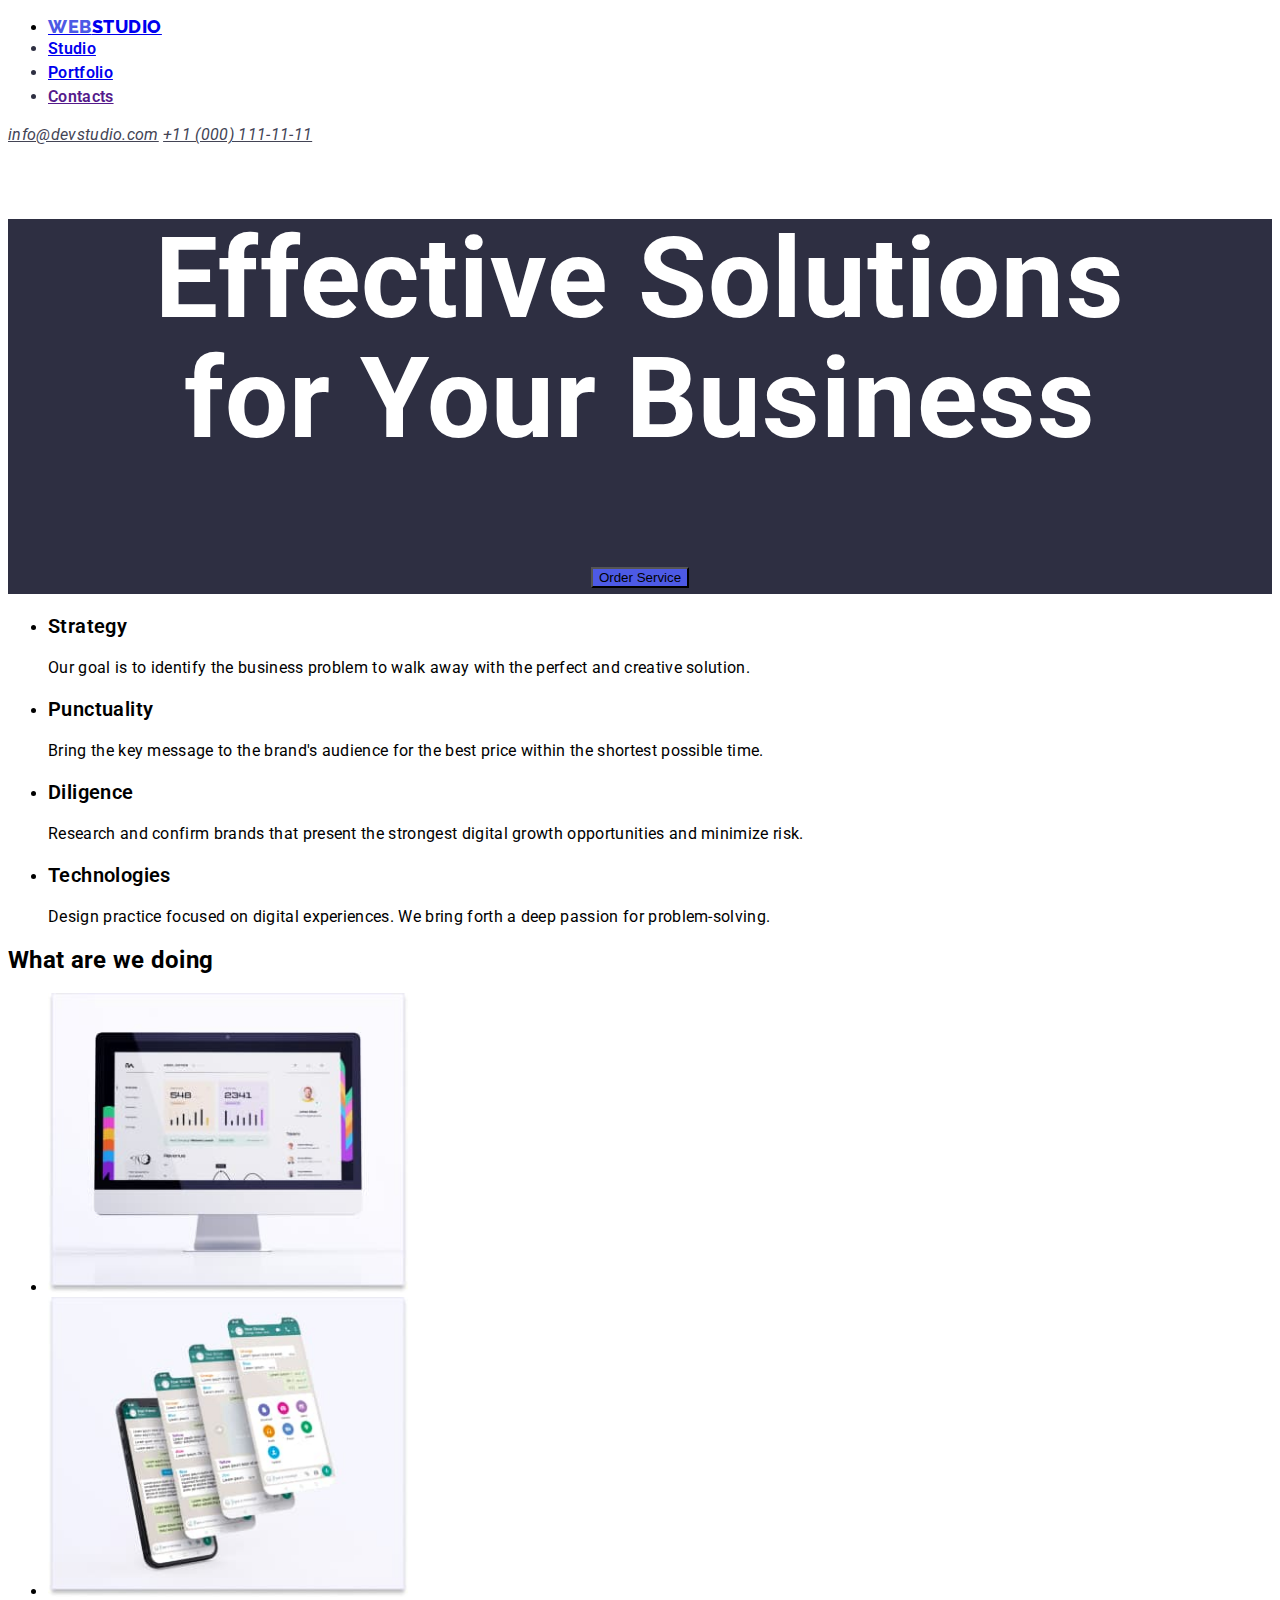
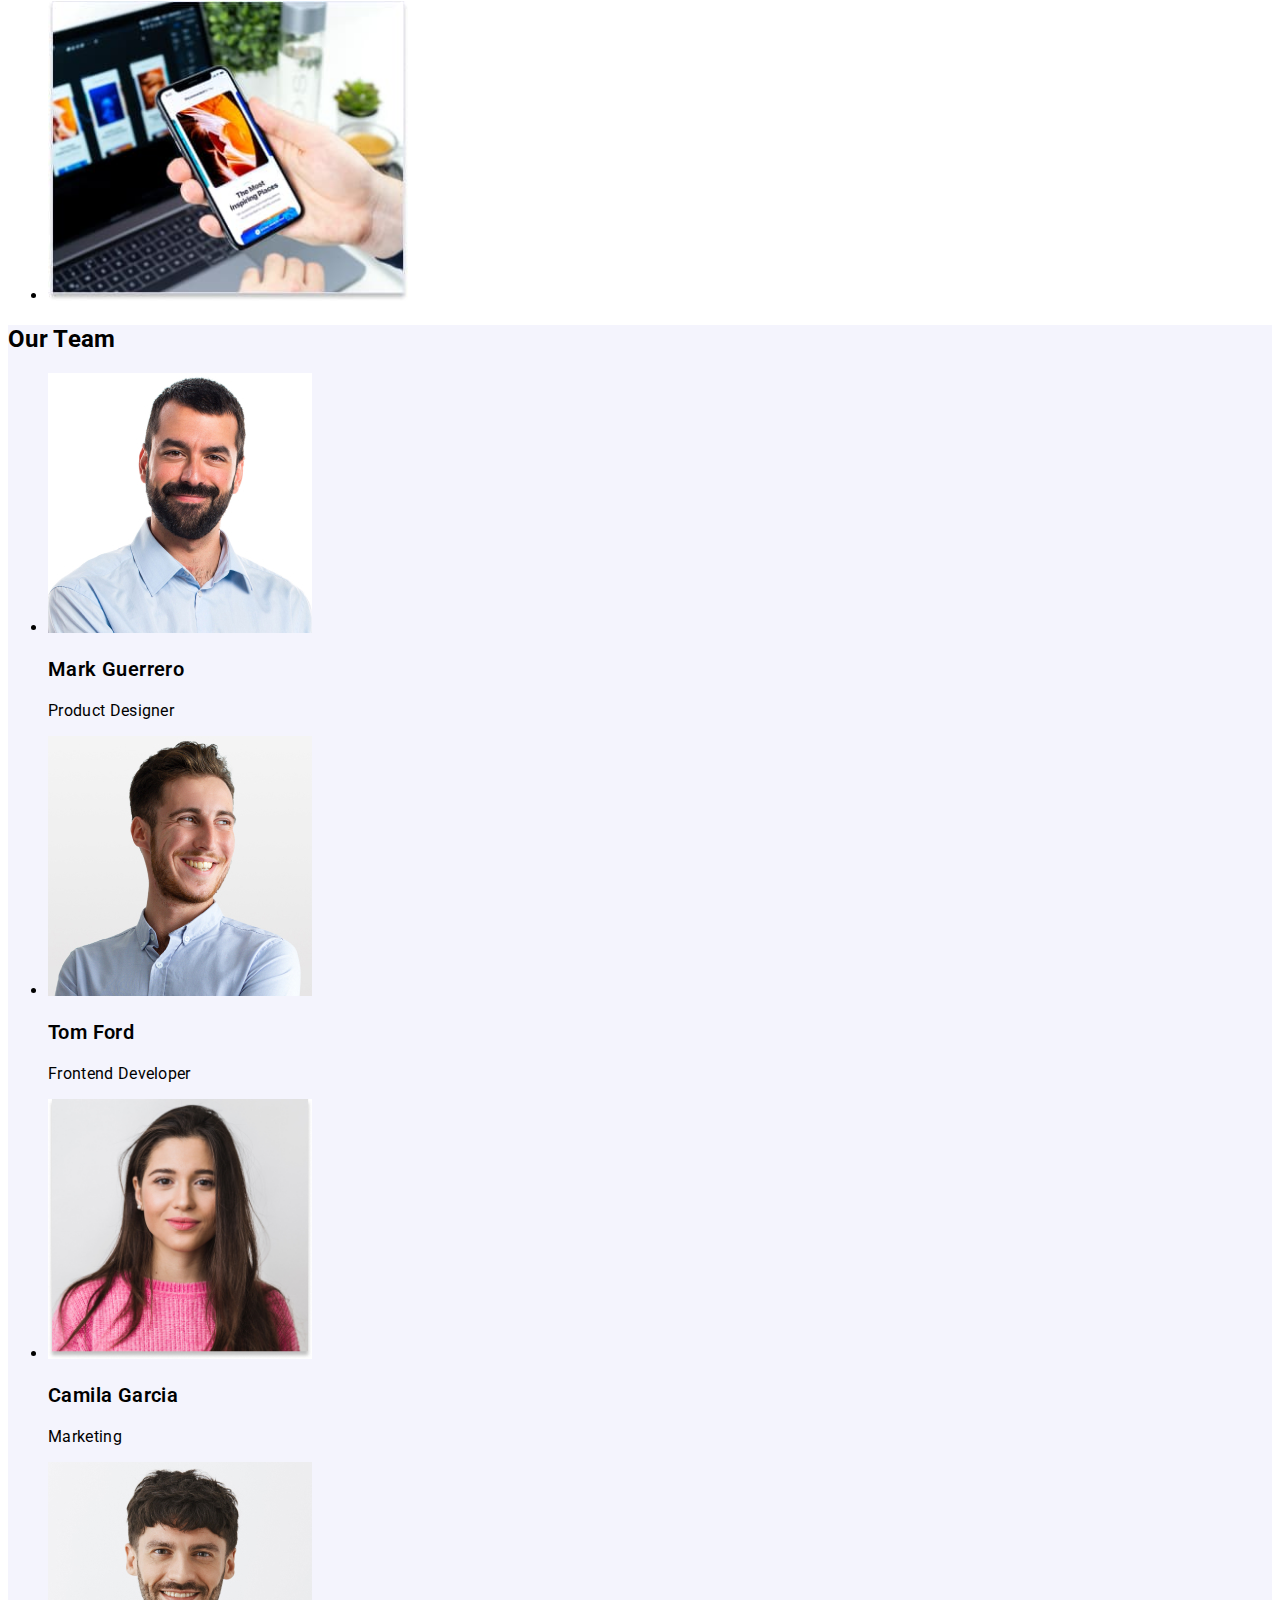
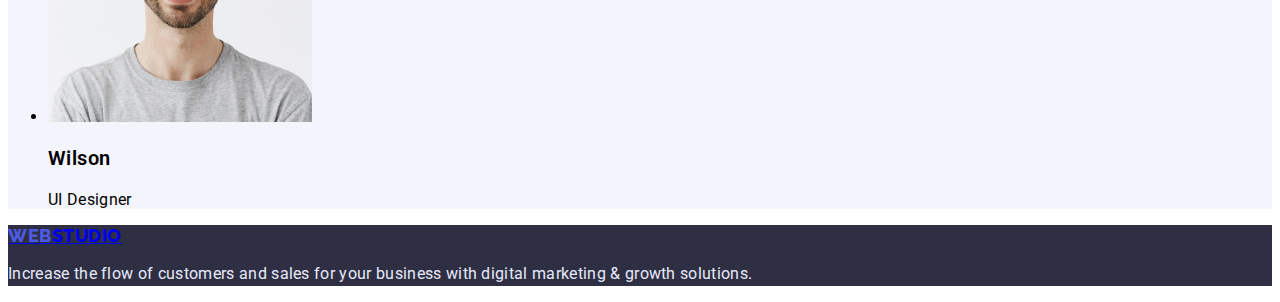
==== commit f7934e50: "add color" ====
--- a/index.html
+++ b/index.html
@@ -18,7 +18,7 @@
   <header class="header">
     <nav class="header-navigate">
       <ul class="header-list">
-        <li><a href="./index.html" class="logo">WEBSTUDIO</a></li>
+        <li><a href="./index.html" class="logo"><span class="logo-letters">WEB</span>STUDIO</a></li>
         <li class="header-link"><a href="./index.html">Studio</a></li>
         <li class="header-link"><a href="./portfolio.html">Portfolio</a></li>
         <li class="header-link"><a href="">Contacts</a></li>
@@ -113,7 +113,7 @@
 
   <footer class="footer">
     <div>
-      <a href="./index.html" class="logo">WEBSTUDIO</a>
+      <a href="./index.html" class="logo"><span class="logo-letters">WEB</span>STUDIO</a>
     </div>
 
     <div>
--- a/css/styles.css
+++ b/css/styles.css
@@ -2,6 +2,7 @@
 :root {
   --primery-text-color: #2e2f42;
   --color-wight: #ffffff;
+  --color-iris: #4D5AE5;
 }
 
 body {
@@ -43,7 +44,7 @@
 }
 
 .hero-btn {
-  background: #4D5AE5;
+  background-color: var(--color-iris)
 }
 
 /* Кнопки */
@@ -52,7 +53,7 @@
 }
 .btn:hover,
 .btn:focus {
-  background-color: #4d5ae5;
+background-color: var(--color-iris)
 }
 
 .title {
@@ -68,6 +69,10 @@
   font-size: 18px;
   line-height: 1.17;
   letter-spacing: 0.03em;
+}
+
+.logo-letters {
+  color: var(--color-iris);
 }
 
 .site-nav .link {
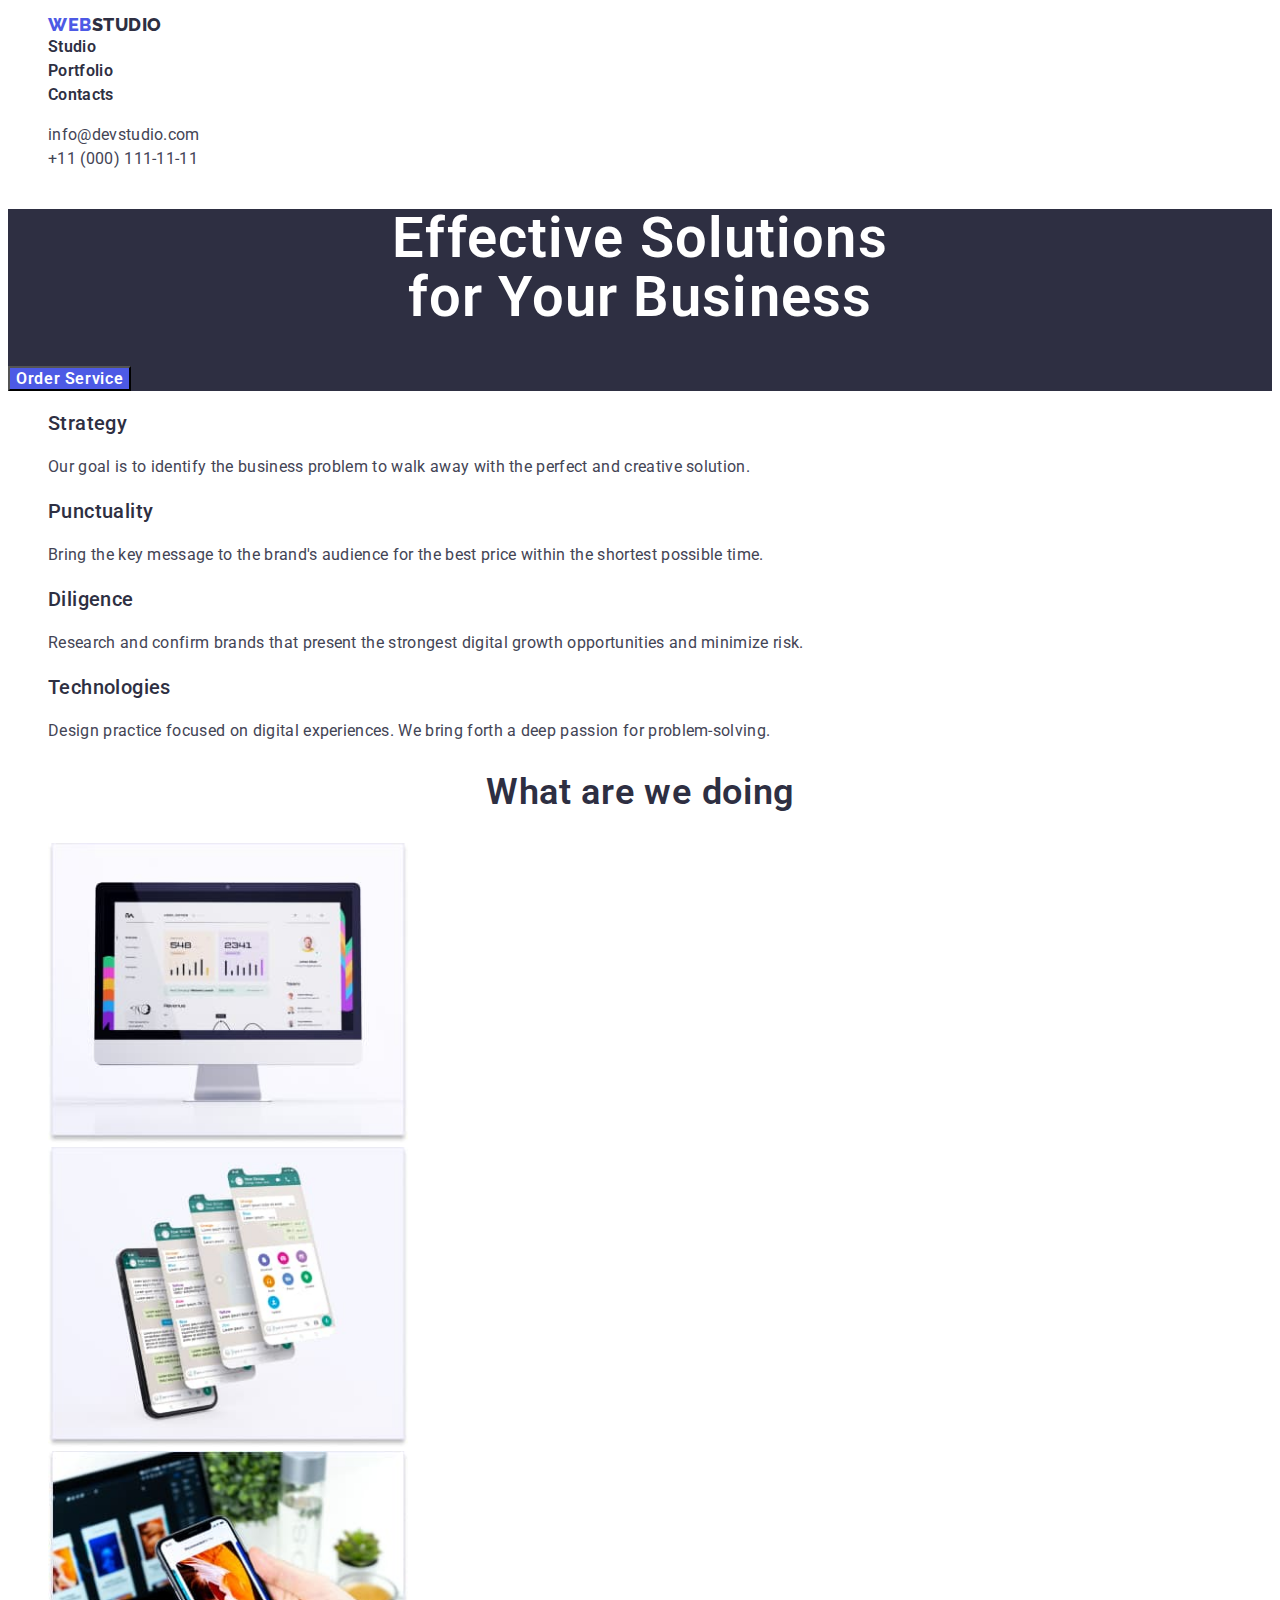
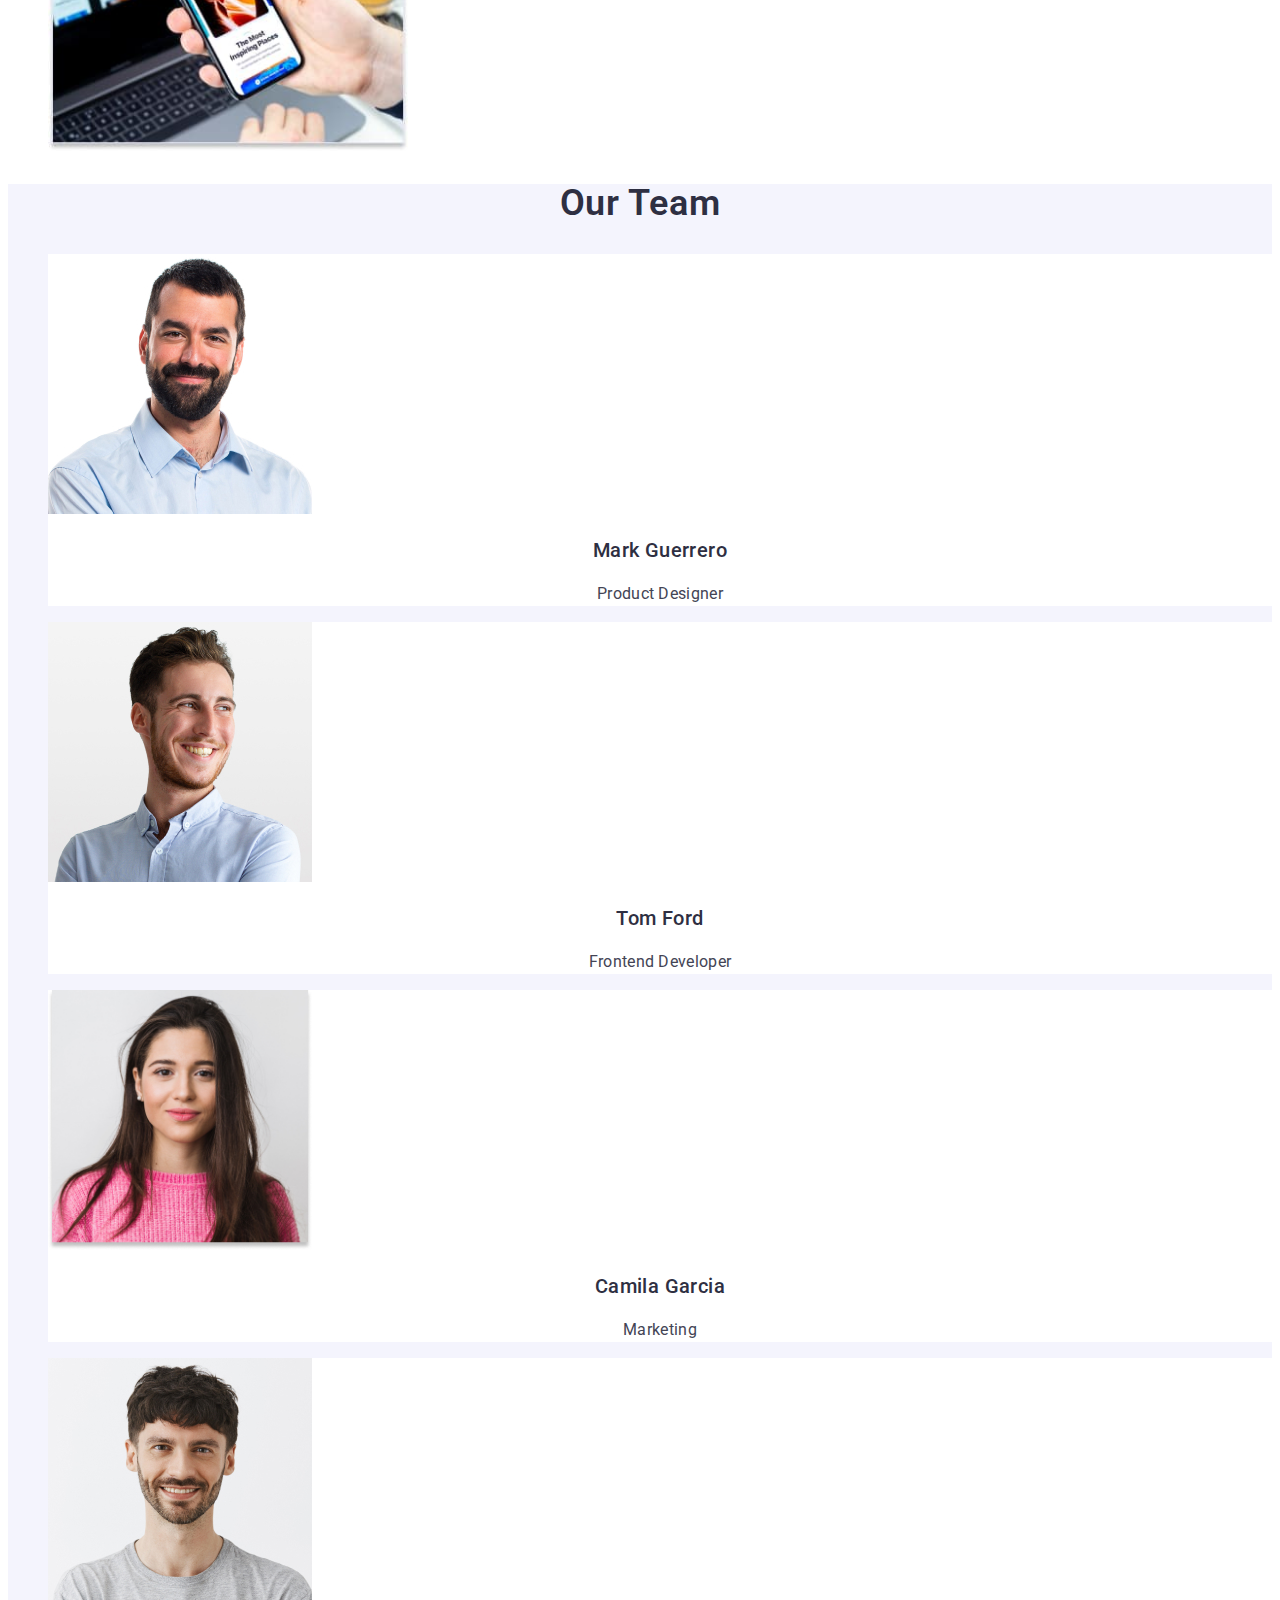
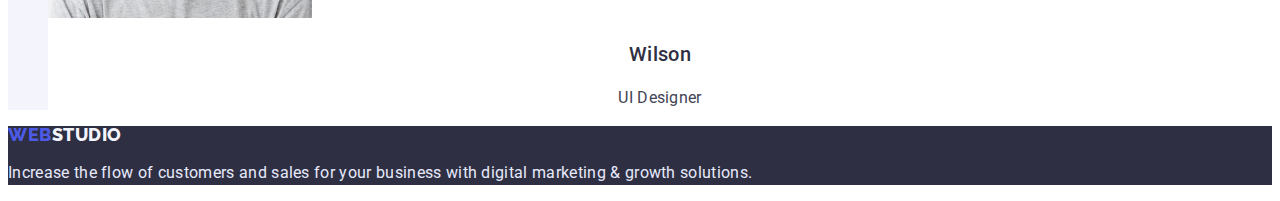
==== commit 46dd1e51: "homework2" ====
--- a/index.html
+++ b/index.html
@@ -2,127 +2,115 @@
 <html lang="en">
 
 <head>
-  <meta charset="UTF-8">
-  <meta http-equiv="X-UA-Compatible" content="IE=edge">
-  <meta name="viewport" content="width=device-width, initial-scale=1.0">
-  <title>WebStudio</title>
-  <link rel="preconnect" href="https://fonts.googleapis.com">
-  <link rel="preconnect" href="https://fonts.gstatic.com" crossorigin>
-  <link href="https://fonts.googleapis.com/css2?family=Raleway:wght@800&family=Roboto:wght@400;500;700;900&display=swap"
-    rel="stylesheet">
-  <link rel="stylesheet" href="./css/styles.css">
-
+    <meta charset="UTF-8">
+    <meta http-equiv="X-UA-Compatible" content="IE=edge">
+    <meta name="viewport" content="width=device-width, initial-scale=1.0">
+    <title>WebStudio</title>
+    <link rel="preconnect" href="https://fonts.googleapis.com">
+    <link rel="preconnect" href="https://fonts.gstatic.com" crossorigin>
+    <link
+        href="https://fonts.googleapis.com/css2?family=Raleway:wght@800&family=Roboto:wght@400;500;700;900&display=swap"
+        rel="stylesheet">
+    <link rel="stylesheet" href="./css/styles.css">
 </head>
 
-<body>
-  <header class="header">
-    <nav class="header-navigate">
-      <ul class="header-list">
-        <li><a href="./index.html" class="logo"><span class="logo-letters">WEB</span>STUDIO</a></li>
-        <li class="header-link"><a href="./index.html">Studio</a></li>
-        <li class="header-link"><a href="./portfolio.html">Portfolio</a></li>
-        <li class="header-link"><a href="">Contacts</a></li>
-      </ul>
-    </nav>
-    <address class="addres">
-      <a href="mailto:info@devstudio.com" class="addres-link">info@devstudio.com</a>
-      <a href="tel:+110001111111" class="addres-link">+11 (000) 111-11-11</a>
-    </address>
-  </header>
-  <main>
-    <section class="hero">
-      <h1 class="hero-title">Effective Solutions <br> for Your Business</h1>
-      <button type="button" class="hero-btn">Order Service</button>
-    </section>
+<body class="site-body">
+    <header class="header">
+        <nav class="header-navigation">
+            <ul class="header-list list">
+                <li class="header-item"><a class="header-link header-logo link" href="./index.html"><span class="first-leters">Web</span>Studio</a></li>
+                <li class="header-item"><a class="header-link link" href="./index.html">Studio</a></li>
+                <li class="header-item"><a class="header-link link" href="./portfolio.html">Portfolio</a></li>
+                <li class="header-item"><a class="header-link link" href="">Contacts</a></li>
+            </ul>
+        </nav>
+        <ul class="header-addres list">
+            <li><a class="header-tel link" href="mailto:info@devstudio.com">info@devstudio.com</a></li>
+            <li><a class="header-email link" href="tel:+110001111111">+11 (000) 111-11-11</a></li>
+        </ul>
+    </header>
+    <main>
+        <section class="hero">
+            <h1 class="hero-title">Effective Solutions<br>for Your Business</h1>
+            <button type="button" class="hero-btn">Order Service</button>
+        </section>
 
-    <section class="section">
-      <h2 hidden class="section-title">heading</h2>
-      <ul>
-        <li>
-          <h3 class="title">Strategy</h3>
-          <p class="text">
-            Our goal is to identify the business problem to walk away with the
-            perfect and creative solution.
-          </p>
-        </li>
-        <li>
-          <h3 class="title">Punctuality</h3>
-          <p class="text">
-            Bring the key message to the brand's audience for the best price
-            within the shortest possible time.
-          </p>
-        </li>
-        <li>
-          <h3 class="title">Diligence</h3>
-          <p class="text">
-            Research and confirm brands that present the strongest digital
-            growth opportunities and minimize risk.
-          </p>
-        </li>
-        <li>
-          <h3 class="title">Technologies</h3>
-          <p class="text">
-            Design practice focused on digital experiences. We bring forth a
-            deep passion for problem-solving.
-          </p>
-        </li>
-      </ul>
-    </section>
+        <section class="feature">
+            <h2 class="visually-hidden">heading</h2>
+            <ul class="feature-list list">
+                <li class="feature-item">
+                    <h3 class="feature-tile">Strategy</h3>
+                    <p class="feature-text">
+                        Our goal is to identify the business problem to walk away with the perfect and creative
+                        solution.
+                    </p>
+                </li>
+                <li class="feature-item">
+                    <h3 class="feature-tile">Punctuality</h3>
+                    <p class="feature-text">Bring the key message to the brand's audience for the best price within the
+                        shortest possible
+                        time.</p>
+                </li>
+                <li class="feature-item">
+                    <h3 class="feature-tile">Diligence</h3>
+                    <p class="feature-text">Research and confirm brands that present the strongest digital growth
+                        opportunities and minimize
+                        risk.</p>
+                </li>
+                <li class="feature-item">
+                    <h3 class="feature-tile">Technologies</h3>
+                    <p class="feature-text">Design practice focused on digital experiences. We bring forth a deep
+                        passion for
+                        problem-solving.</p>
+                </li>
+            </ul>
+        </section>
 
-    <section class="section">
-      <h2 class="section-title">What are we doing</h2>
-      <ul>
-        <li>
-          <img src="images/img.jpg" alt="Computer" width="360" height="300">
-        </li>
-        <li>
-          <img src="images/img2.jpg" alt="Phones" width="360" height="300">
-        </li>
-        <li>
-          <img src="images/img3.jpg" alt="Phone in hand" width="360" height="300">
-        </li>
-      </ul>
-    </section>
+        <section class="work">
+            <h2 class="work-title">What are we doing</h2>
+            <ul class="work-list list">
+                <li class="work-item"><img src="images/img.jpg" alt="Computer" width="360" height="300"></li>
+                <li class="work-item"><img src="images/img2.jpg" alt="Phones" width="360" height="300"></li>
+                <li class="work-item"><img src="images/img3.jpg" alt="Phone in hand" width="360" height="300"></li>
+            </ul>
+        </section>
 
-    <section class="section-team">
-      <h2 class="section-title">Our Team</h2>
-      <ul class="section-list">
-        <li>
-          <img src="./images/team-card1.jpg" alt="team-card1" width="264" height="260">
-          <h3 class="title">Mark Guerrero</h3>
-          <p class="text">Product Designer</p>
-        </li>
-        <li>
-          <img src="./images/team-card2.jpg" alt="team-card2" width="264" height="260">
-          <h3 class="title">Tom Ford</h3>
-          <p class="text">Frontend Developer</p>
-        </li>
-        <li>
-          <img src="./images/team-card3.jpg" alt="team-card3" width="264" height="260">
-          <h3 class="title">Camila Garcia</h3>
-          <p class="text">Marketing</p>
-        </li>
-        <li>
-          <img src="./images/team-card4.jpg" alt="team-card4" width="264" height="260">
-          <h3 class="title">Wilson</h3>
-          <p class="text">UI Designer</p>
-        </li>
-      </ul>
-    </section>
-  </main>
+        <section class="team">
+            <h2 class="team-title">Our Team</h2>
+            <ul class="team-list list"> 
+                <li class="team-item"><img src="./images/team-card1.jpg" alt="team-card1" width="264" height="260">
+                    <h3 class="team-name">Mark Guerrero</h3>
+                    <p class="team-text">Product Designer</p>
+                </li>
+                <li class="team-item"><img src="./images/team-card2.jpg" alt="team-card2" width="264" height="260">
+                    <h3 class="team-name">Tom Ford</h3>
+                    <p class="team-text">Frontend Developer</p>
+                </li>
+                <li class="team-item"><img src="./images/team-card3.jpg" alt="team-card3" width="264" height="260">
+                    <h3 class="team-name">Camila Garcia</h3>
+                    <p class="team-text">Marketing</p>
+                </li>
+                <li class="team-item"><img src="./images/team-card4.jpg" alt="team-card4" width="264" height="260">
+                    <h3 class="team-name">Wilson</h3>
+                    <p class="team-text">UI Designer</p>
+                </li>
+            </ul>
+        </section>
 
-  <footer class="footer">
-    <div>
-      <a href="./index.html" class="logo"><span class="logo-letters">WEB</span>STUDIO</a>
-    </div>
+    </main>
 
-    <div>
-      <p class="footer-text">
-        Increase the flow of customers and sales for your business with
-        digital marketing & growth solutions.
-      </p>
-    </div>
-  </footer>
+    <footer class="footer">
+        <div>
+            <a href="./index.html" class="footer-logo link"><span class="first-leters">Web</span>Studio</a>
+        </div>
+
+        <div>
+            <p class="footer-text">
+                Increase the flow of customers and sales for your business with digital marketing & growth solutions.
+            </p>
+        </div>
+    </footer>
+
 </body>
 
 </html>--- a/css/styles.css
+++ b/css/styles.css
@@ -1,103 +1,256 @@
-
 :root {
-  --primery-text-color: #2e2f42;
-  --color-wight: #ffffff;
-  --color-iris: #4D5AE5;
-}
-
-body {
+  --first-color: #2e2f42;
+  --second-color: #ffffff;
+}
+
+.site-body {
   font-family: "Roboto", sans-serif;
-  font-size: 16px;
-  letter-spacing: 0.02em;
-}
+  background-color: var(--second-color);
+}
+
+/* ---------HIDDEN HEADING---------- */
+.visually-hidden {
+  position: absolute;
+  width: 1px;
+  height: 1px;
+  margin: -1px;
+  border: 0;
+  padding: 0;
+  white-space: nowrap;
+  clip-path: inset(100%);
+  clip: rect(0 0 0 0);
+  overflow: hidden;
+}
+
+.list {
+  list-style: none;
+}
+
+.link {
+  text-decoration: none;
+}
+
+/* ---------HEADER---------- */
 
 .header {
-  background-color: var(--color-wight);
-  text-decoration: none;
-}
-
+}
+.header-navigation {
+}
+.header-list {
+}
+.header-item {
+}
 .header-link {
-font-weight: 600;
-font-size: 16px;
-line-height: 1.5;
-letter-spacing: 0.02em;
-color: var(--primery-text-color);
-}
-
-.addres-link {
-font-weight: 400;
-font-size: 16px;
-line-height: 1.5x;
-letter-spacing: 0.02em;
-color: #434455;
-}
-
-.hero {
-  font-weight: 600;
-  font-size: 56px;
-  line-height: 1.07;
-  letter-spacing: 0.02em;
-  text-align: center;
-
-  background-color: var(--primery-text-color);
-  color: var(--color-wight);
-}
-
-.hero-btn {
-  background-color: var(--color-iris)
-}
-
-/* Кнопки */
-.btn {
-  background-color: #e7e9fc;
-}
-.btn:hover,
-.btn:focus {
-background-color: var(--color-iris)
-}
-
-.title {
-font-weight: 600;
-font-size: 20px;
-line-height: 1.2;
-letter-spacing: 0.02em;
-}
-/* Лого */
-.logo {
+  font-weight: 600;
+  font-size: 16px;
+  line-height: 1.5;
+  letter-spacing: 0.02em;
+  color: var(--first-color);
+}
+
+.header-link:hover,
+.header-link:focus {
+}
+
+.header-logo {
   font-family: "Raleway", sans-serif;
   font-weight: 800;
   font-size: 18px;
-  line-height: 1.17;
+  line-height: 1.33px;
   letter-spacing: 0.03em;
-}
-
-.logo-letters {
-  color: var(--color-iris);
-}
-
-.site-nav .link {
-  font-family: "Roboto";
-  font-weight: 600;
-  font-size: 16px;
-  line-height: 1.5;
-  letter-spacing: 0.02em;
+  text-transform: uppercase;
+  color: #2e2f42;
+}
+
+.first-leters {
+  color: #4d5ae5;
+}
+
+.header-addres {
+}
+
+.header-tel,
+.header-email {
+  font-weight: 400;
+  font-size: 16px;
+  line-height: 1.5;
+  letter-spacing: 0.02em;
+  color: #434455;
+}
+
+/* ---------HERO---------- */
+
+.hero {
+  background: var(--first-color);
+}
+
+.hero-title {
+  font-weight: 600;
+  font-size: 56px;
+  line-height: 1.07;
+  text-align: center;
+  letter-spacing: 0.02em;
+  color: var(--second-color);
+}
+
+.hero-btn {
   font-family: inherit;
-  color: var(--primery-text-color);
-}
-
-.section-team {
-  background-color: #F4F4FD;"
-}
+  font-weight: 600;
+  font-size: 16px;
+  line-height: 1.19;
+  align-items: center;
+  letter-spacing: 0.04em;
+  color: var(--second-color);
+  background: #4d5ae5;
+  cursor: pointer;
+}
+
+.hero-btn:hover,
+.hero-btn:focus {
+}
+
+/* ---------FEATURE---------- */
+.feature {
+}
+.visually-hidden {
+}
+.feature-list {
+}
+.feature-item {
+}
+.feature-tile {
+  font-weight: 500;
+  font-size: 20px;
+  line-height: 1.2;
+  letter-spacing: 0.02em;
+  color: var(--first-color);
+}
+.feature-text {
+  font-size: 16px;
+  line-height: 1.5;
+  letter-spacing: 0.02em;
+  color: #434455;
+}
+
+/* ---------WORK----------- */
+
+.work {
+}
+.work-title {
+  font-weight: 600;
+  font-size: 36px;
+  line-height: 1.11;
+  text-align: center;
+  letter-spacing: 0.02em;
+  color: var(--first-color);
+}
+.work-list {
+}
+.list {
+}
+.work-item {
+}
+
+/* ---------TEAM----------- */
+
+.team {
+  background: #f4f4fd;
+}
+
+.team-title {
+  font-weight: 600;
+  font-size: 36px;
+  line-height: 1.11;
+  text-align: center;
+  letter-spacing: 0.02em;
+  color: var(--first-color);
+}
+
+.team-list {
+}
+
+.team-item {
+  background: var(--second-color);
+}
+
+.team-name {
+  font-weight: 500;
+  font-size: 20px;
+  line-height: 1.2;
+  text-align: center;
+  letter-spacing: 0.02em;
+  color: var(--first-color);
+}
+
+.team-text {
+  font-size: 16px;
+  line-height: 1.5;
+  text-align: center;
+  letter-spacing: 0.02em;
+  color: #434455;
+}
+
+/* ---------PORTFOLIO----------- */
+
+.filter-list {
+}
+
+.filter-btn {
+  font-family: inherit;
+  font-weight: 600;
+  font-size: 16px;
+  line-height: 1.5;
+  color: #4d5ae5;
+  background: #f4f4fd;
+}
+
+.filter-btn:hover,
+.filter-btn:focus {
+  color: var(--second-color);
+  background: #404bbf;
+}
+
+.portfolio {
+}
+.visually-hidden {
+}
+.portfolio-list {
+}
+.list {
+}
+.portfolio-item {
+  font-weight: 500;
+  font-size: 20px;
+  line-height: 1.2;
+  letter-spacing: 0.02em;
+  color: var(--first-color);
+}
+.portfolio-text {
+  font-size: 16px;
+  line-height: 1.5;
+  letter-spacing: 0.02em;
+  color: #434455;
+}
+
+/* ---------FOOTER----------- */
 
 .footer {
-background-color: var(--primery-text-color);
+  background: var(--first-color);
+}
+
+.footer-logo {
+  font-family: "Raleway", sans-serif;
+  font-weight: 800;
+  font-size: 18px;
+  line-height: 1.33px;
+  letter-spacing: 0.03em;
+  text-transform: uppercase;
+  color: #f4f4fd;
 }
 
 .footer-text {
-font-weight: 400;
-font-size: 16px;
-line-height: 1.5;
-letter-spacing: 0.02em;
-color: #E7E9FC;
-}
-
+  font-size: 16px;
+  line-height: 1.5;
+  letter-spacing: 0.02em;
+  color: #e7e9fc;
+}
